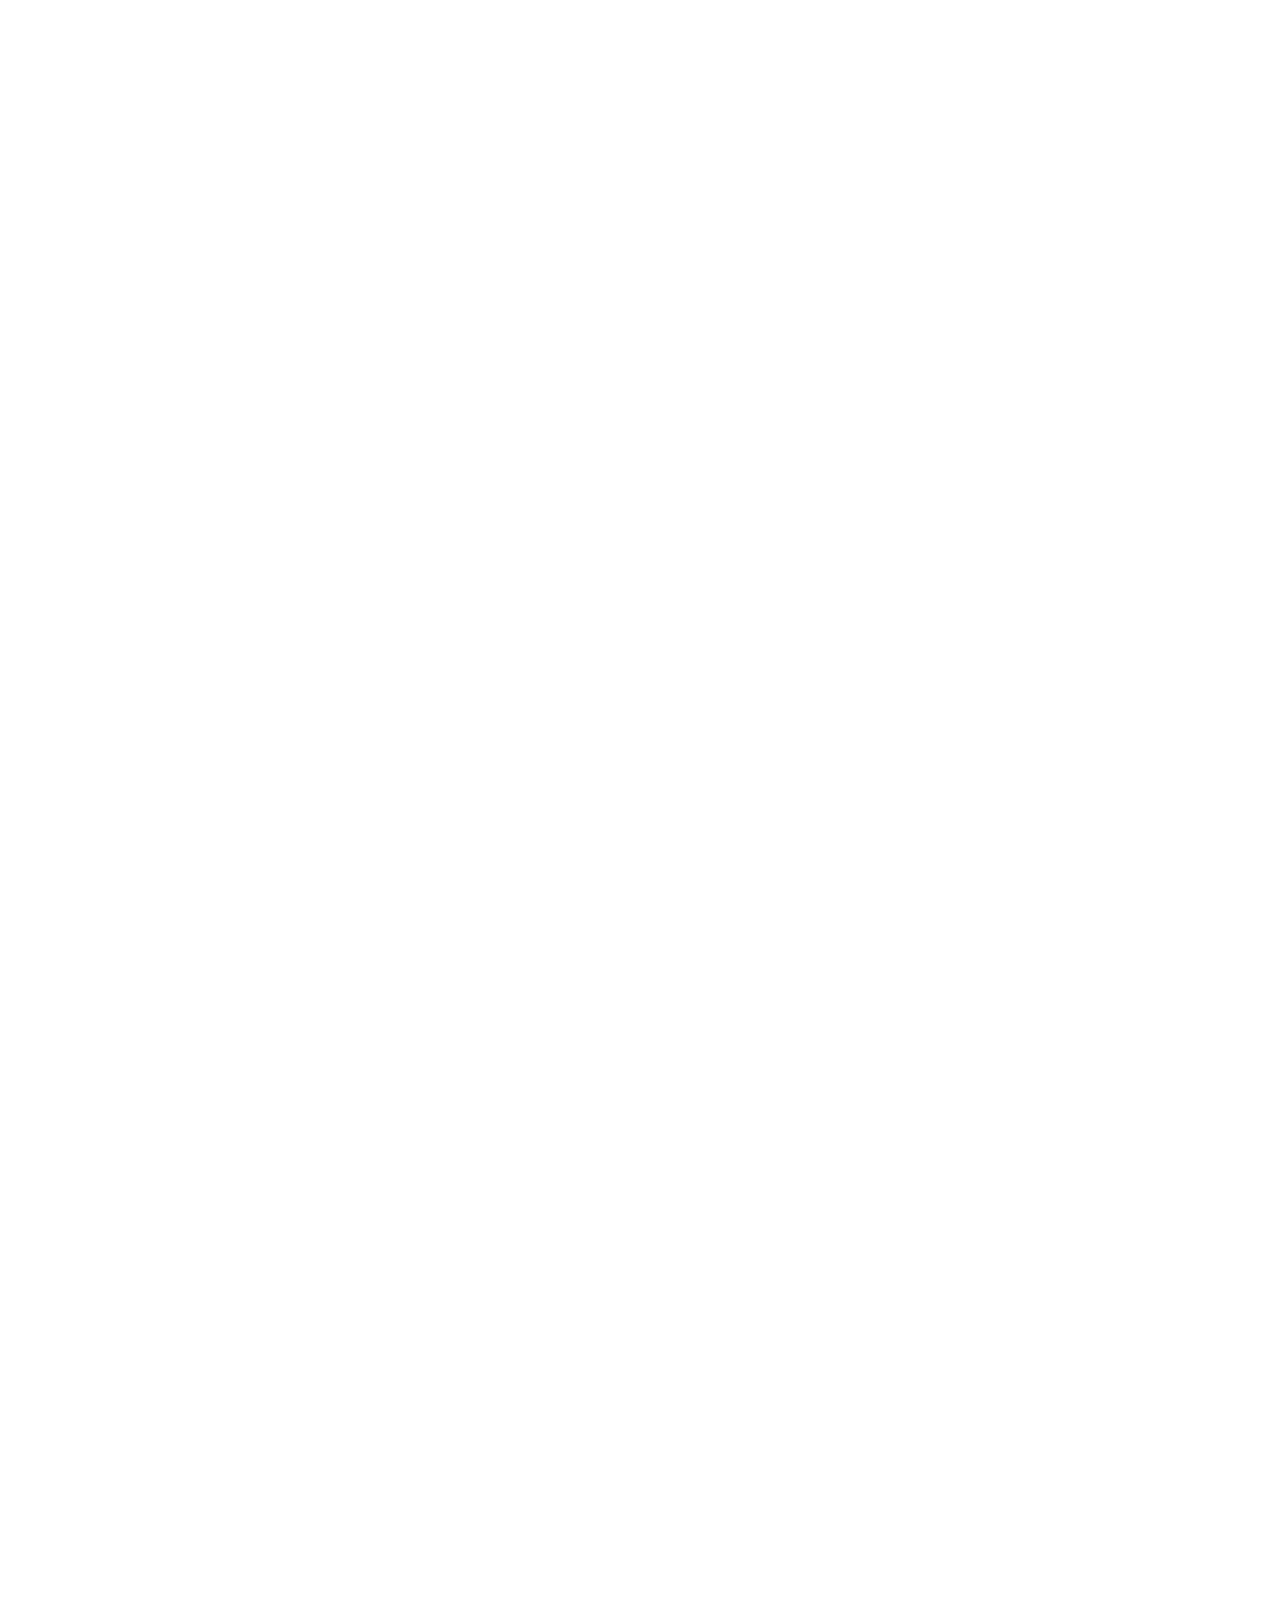
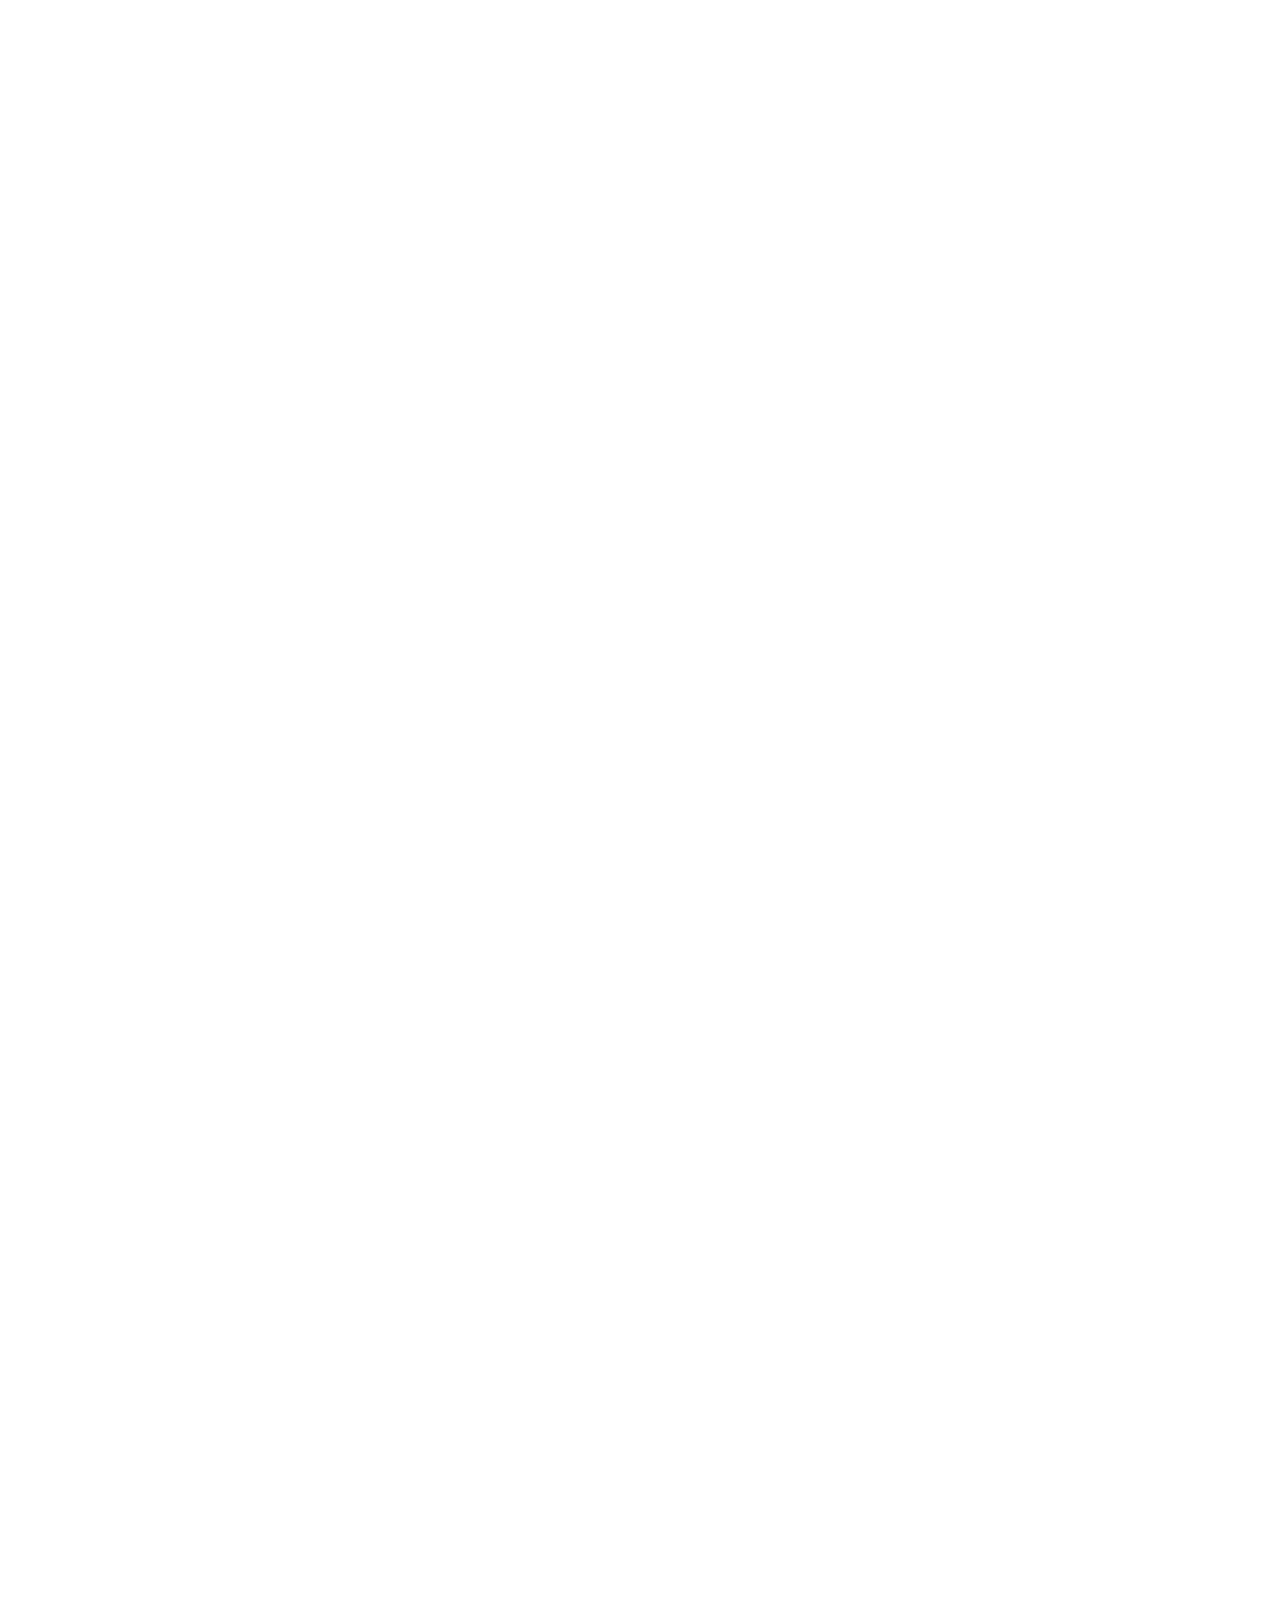
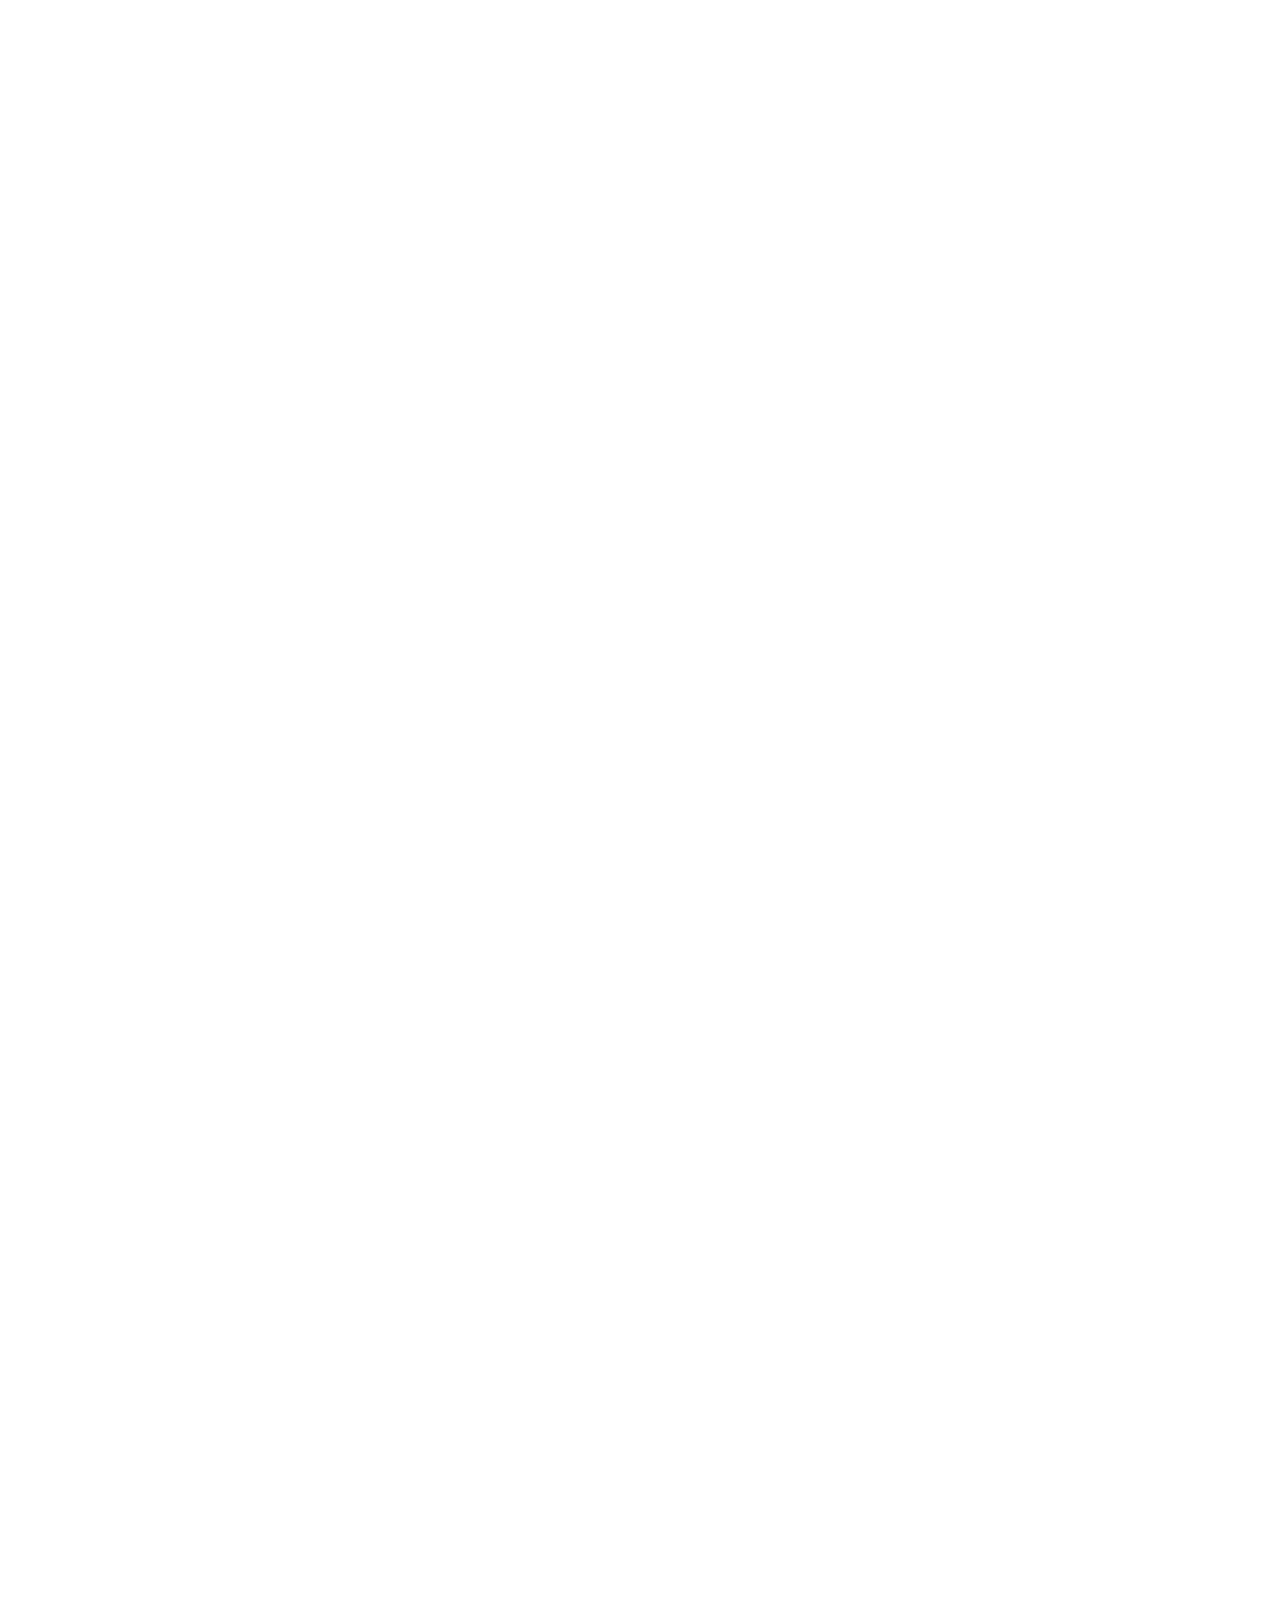
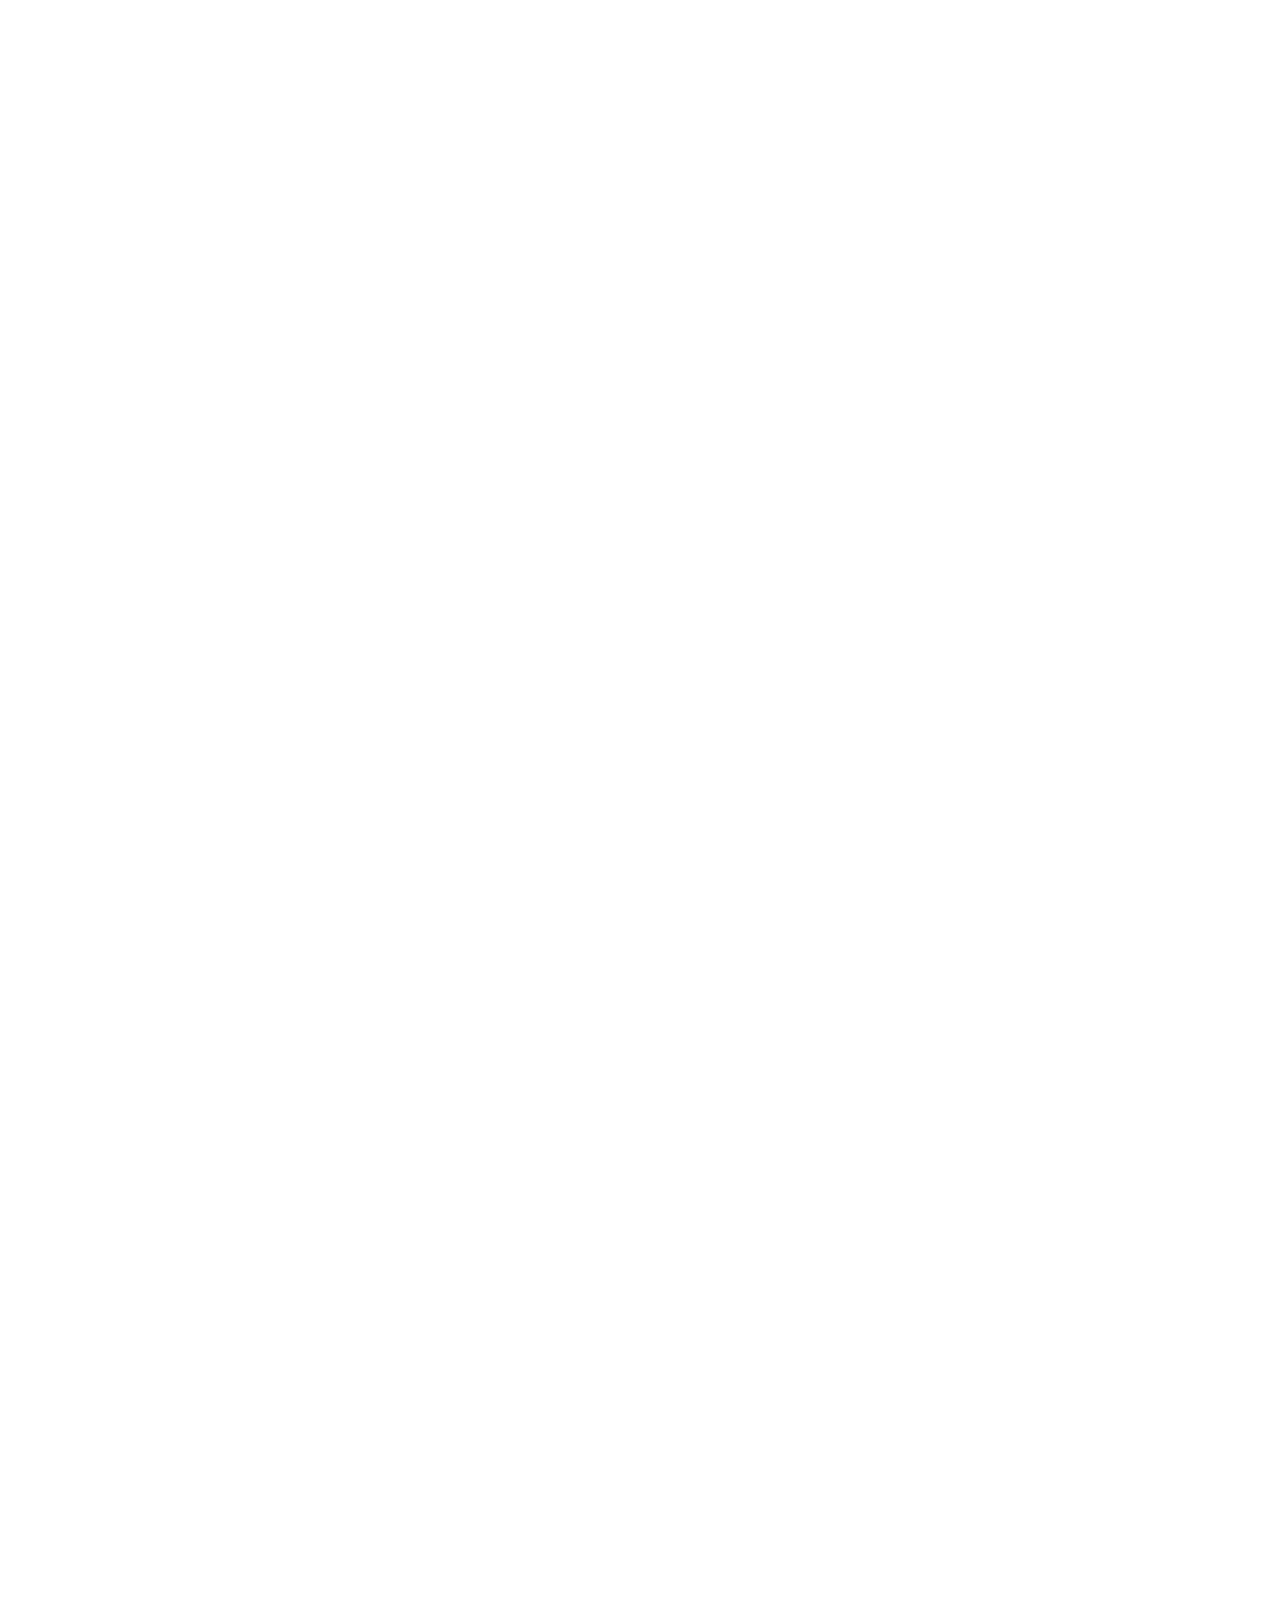
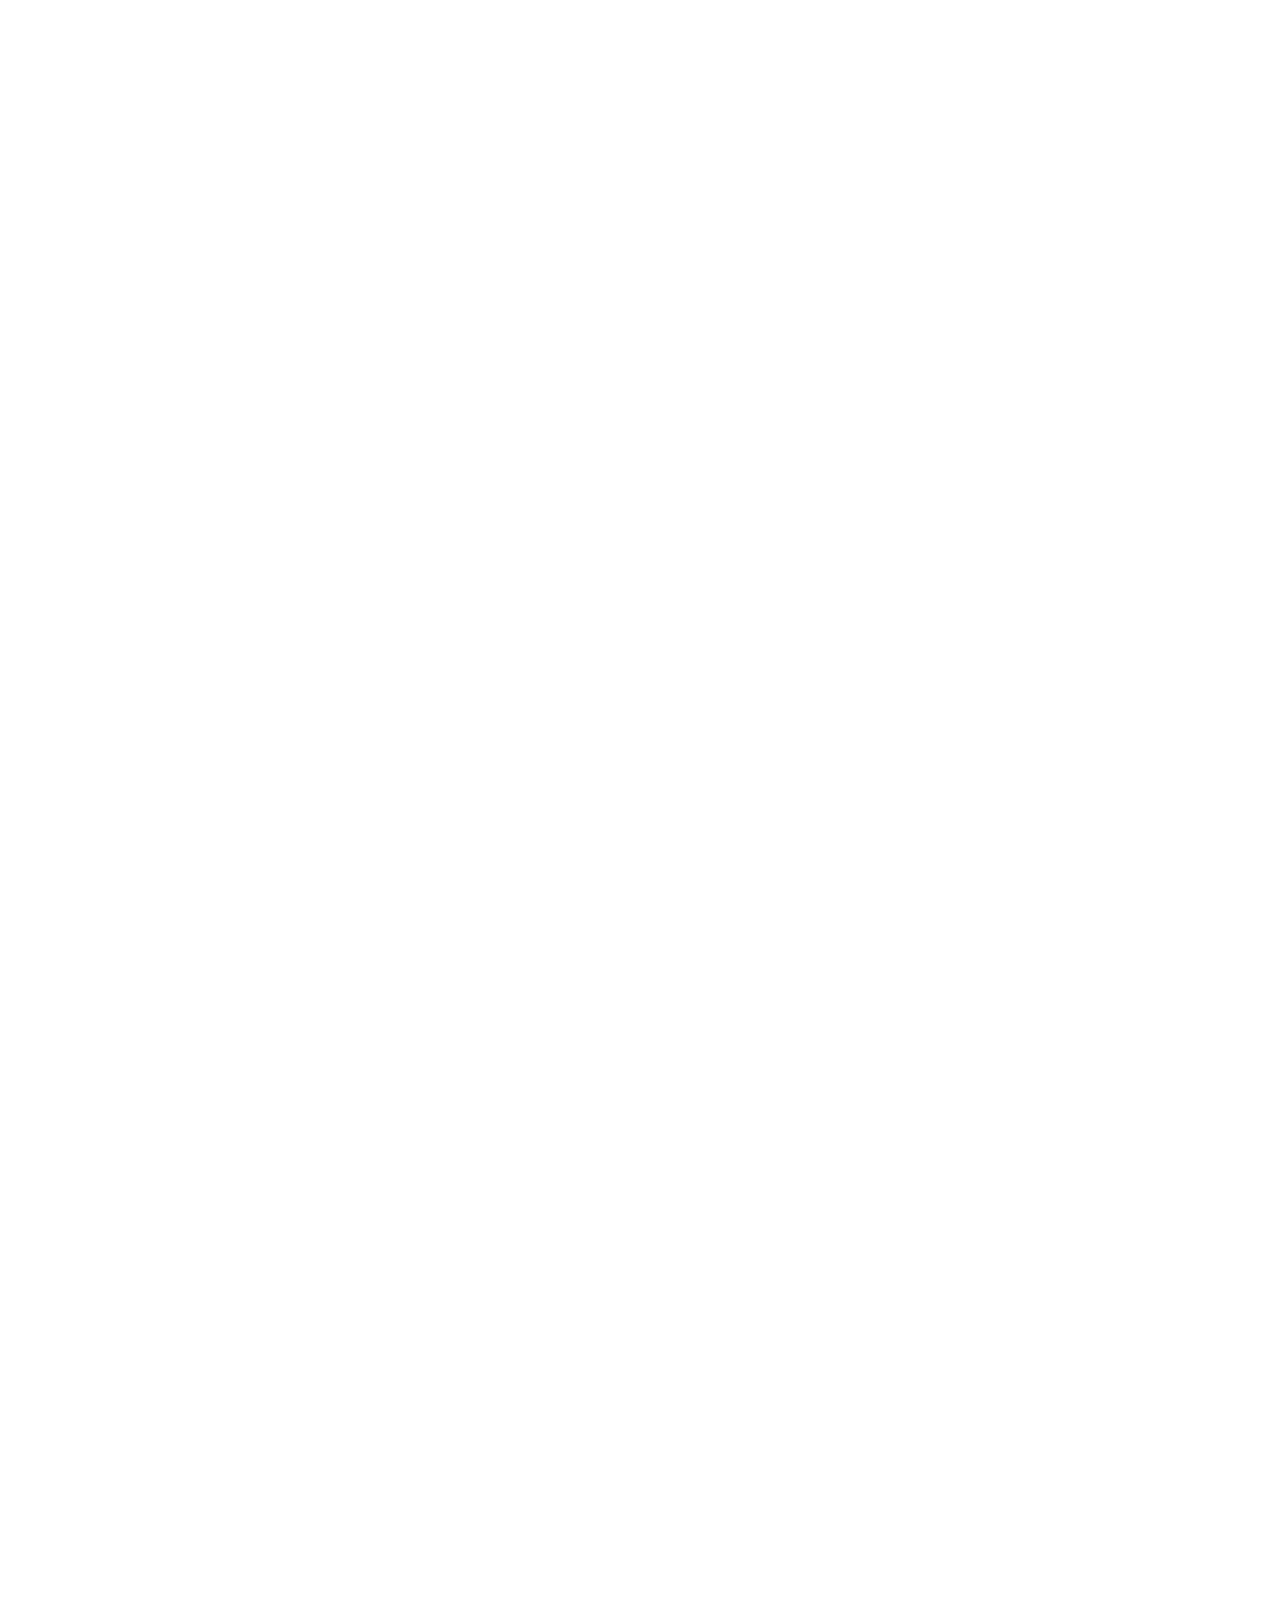
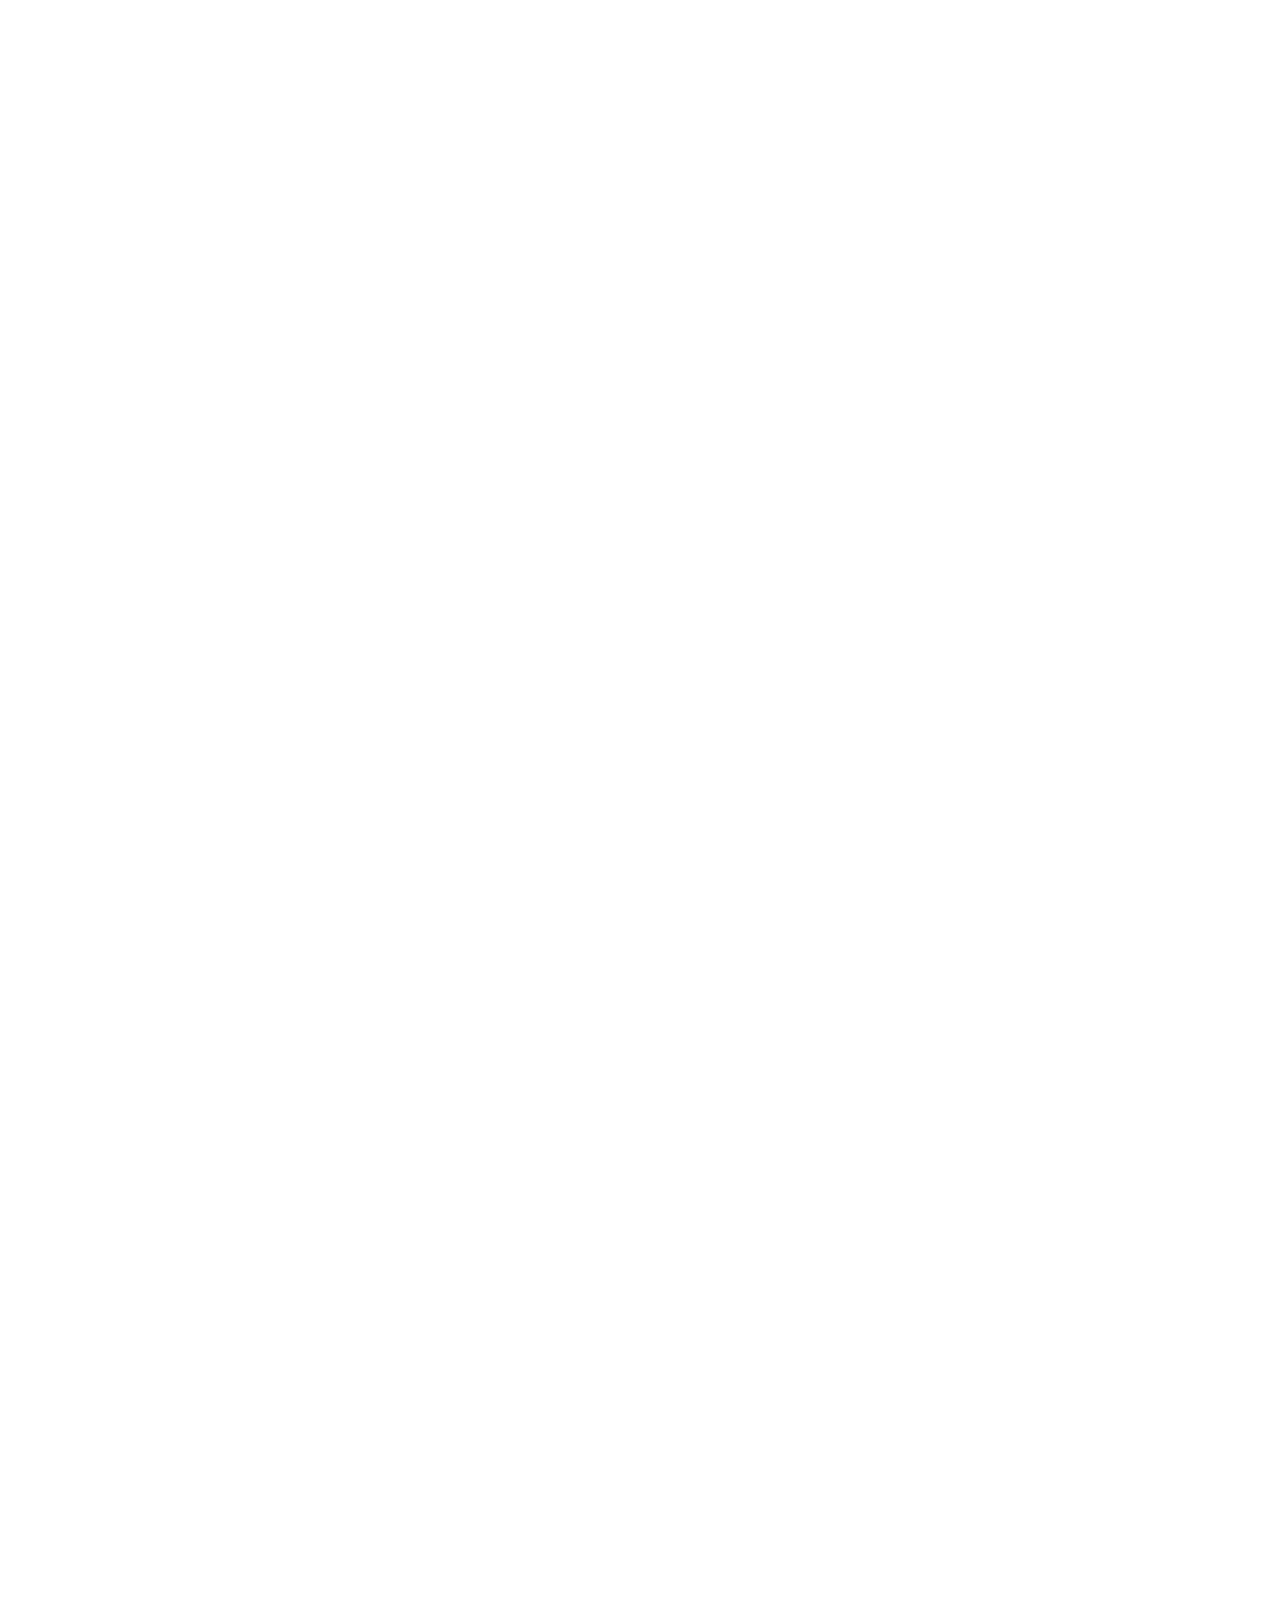
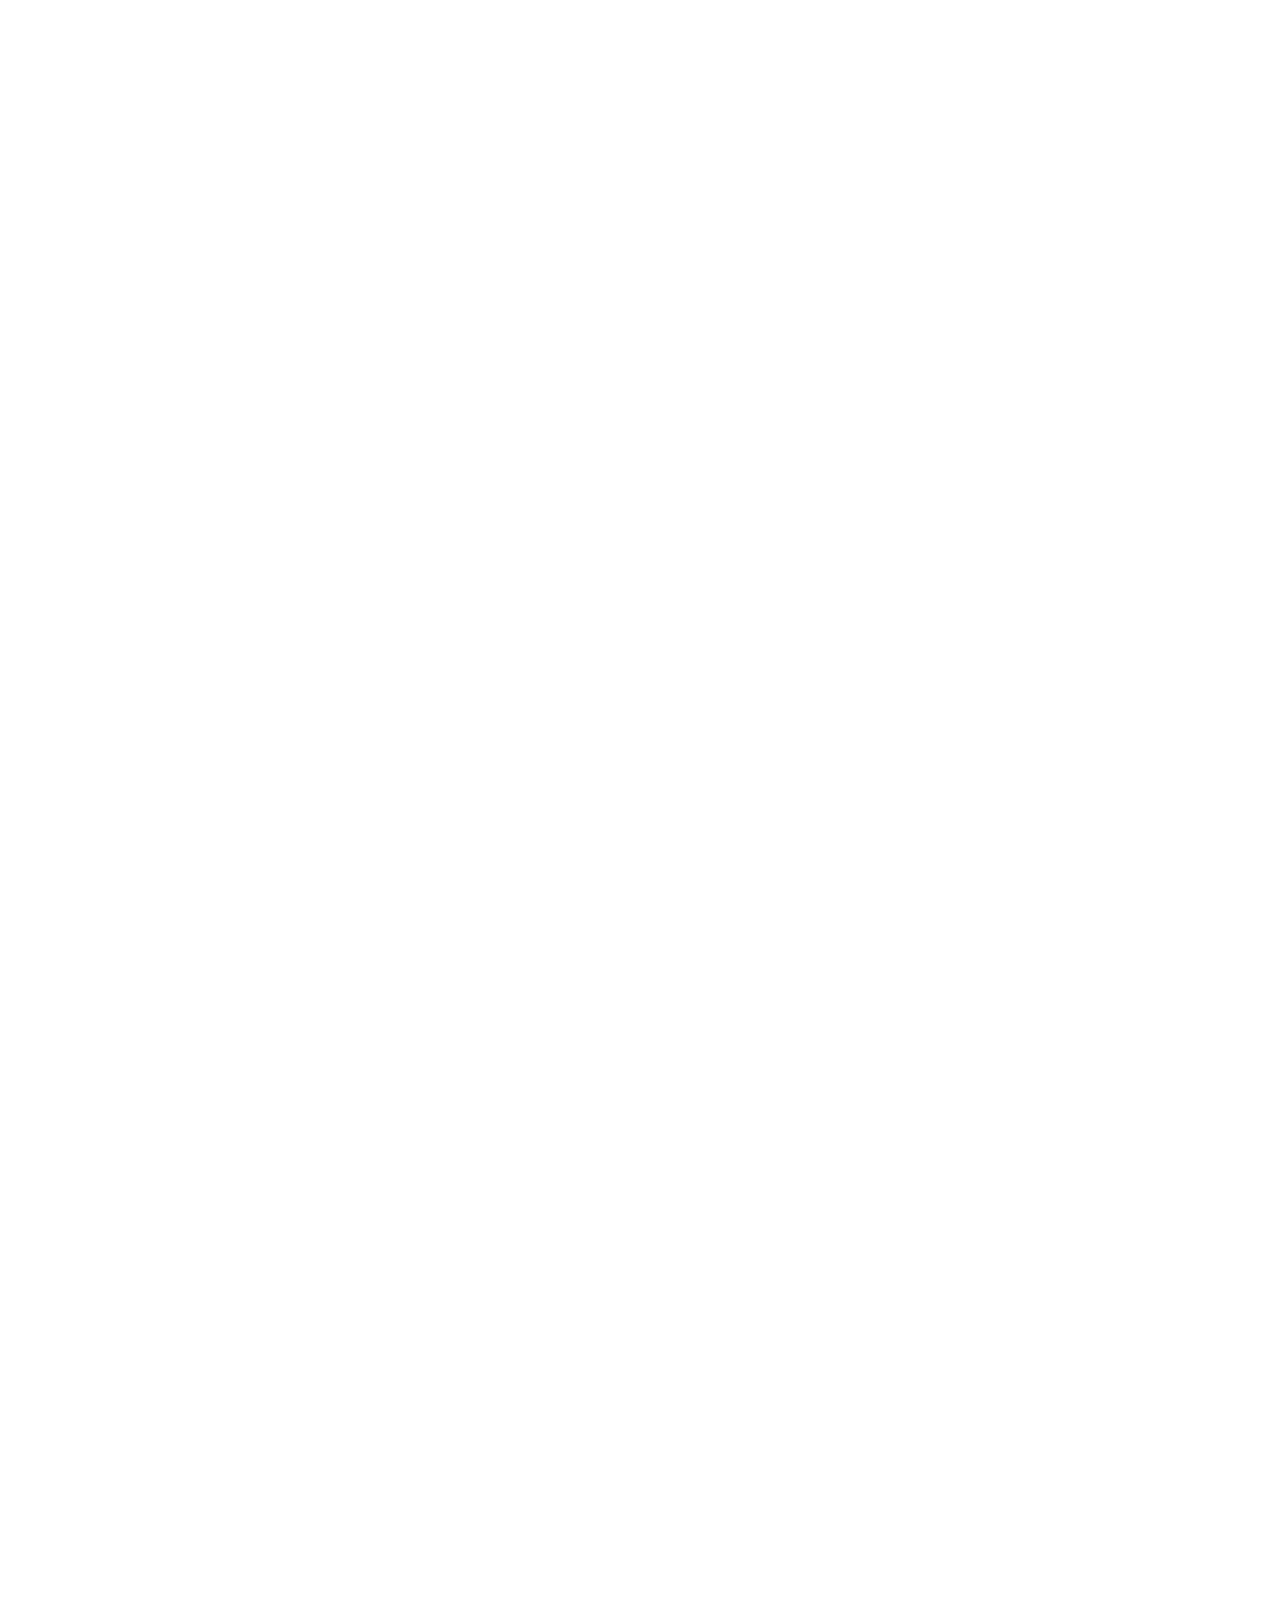
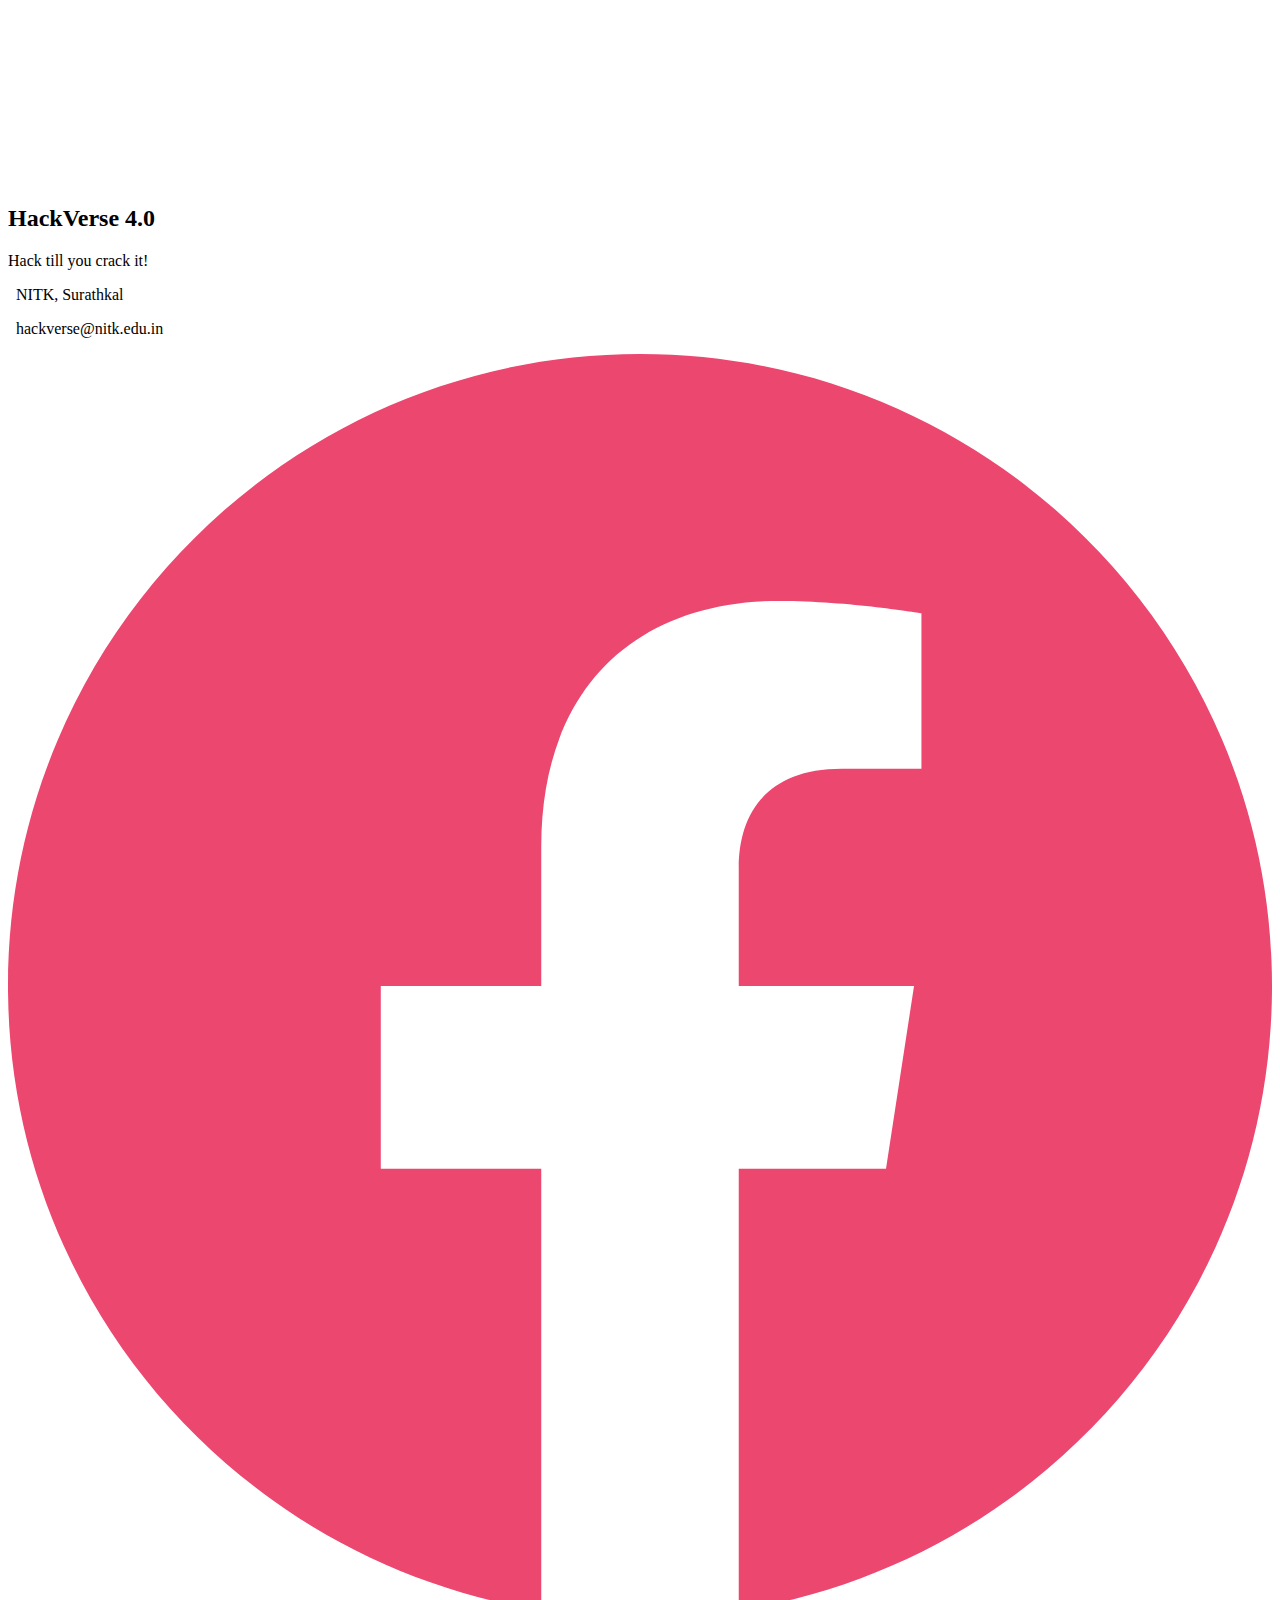
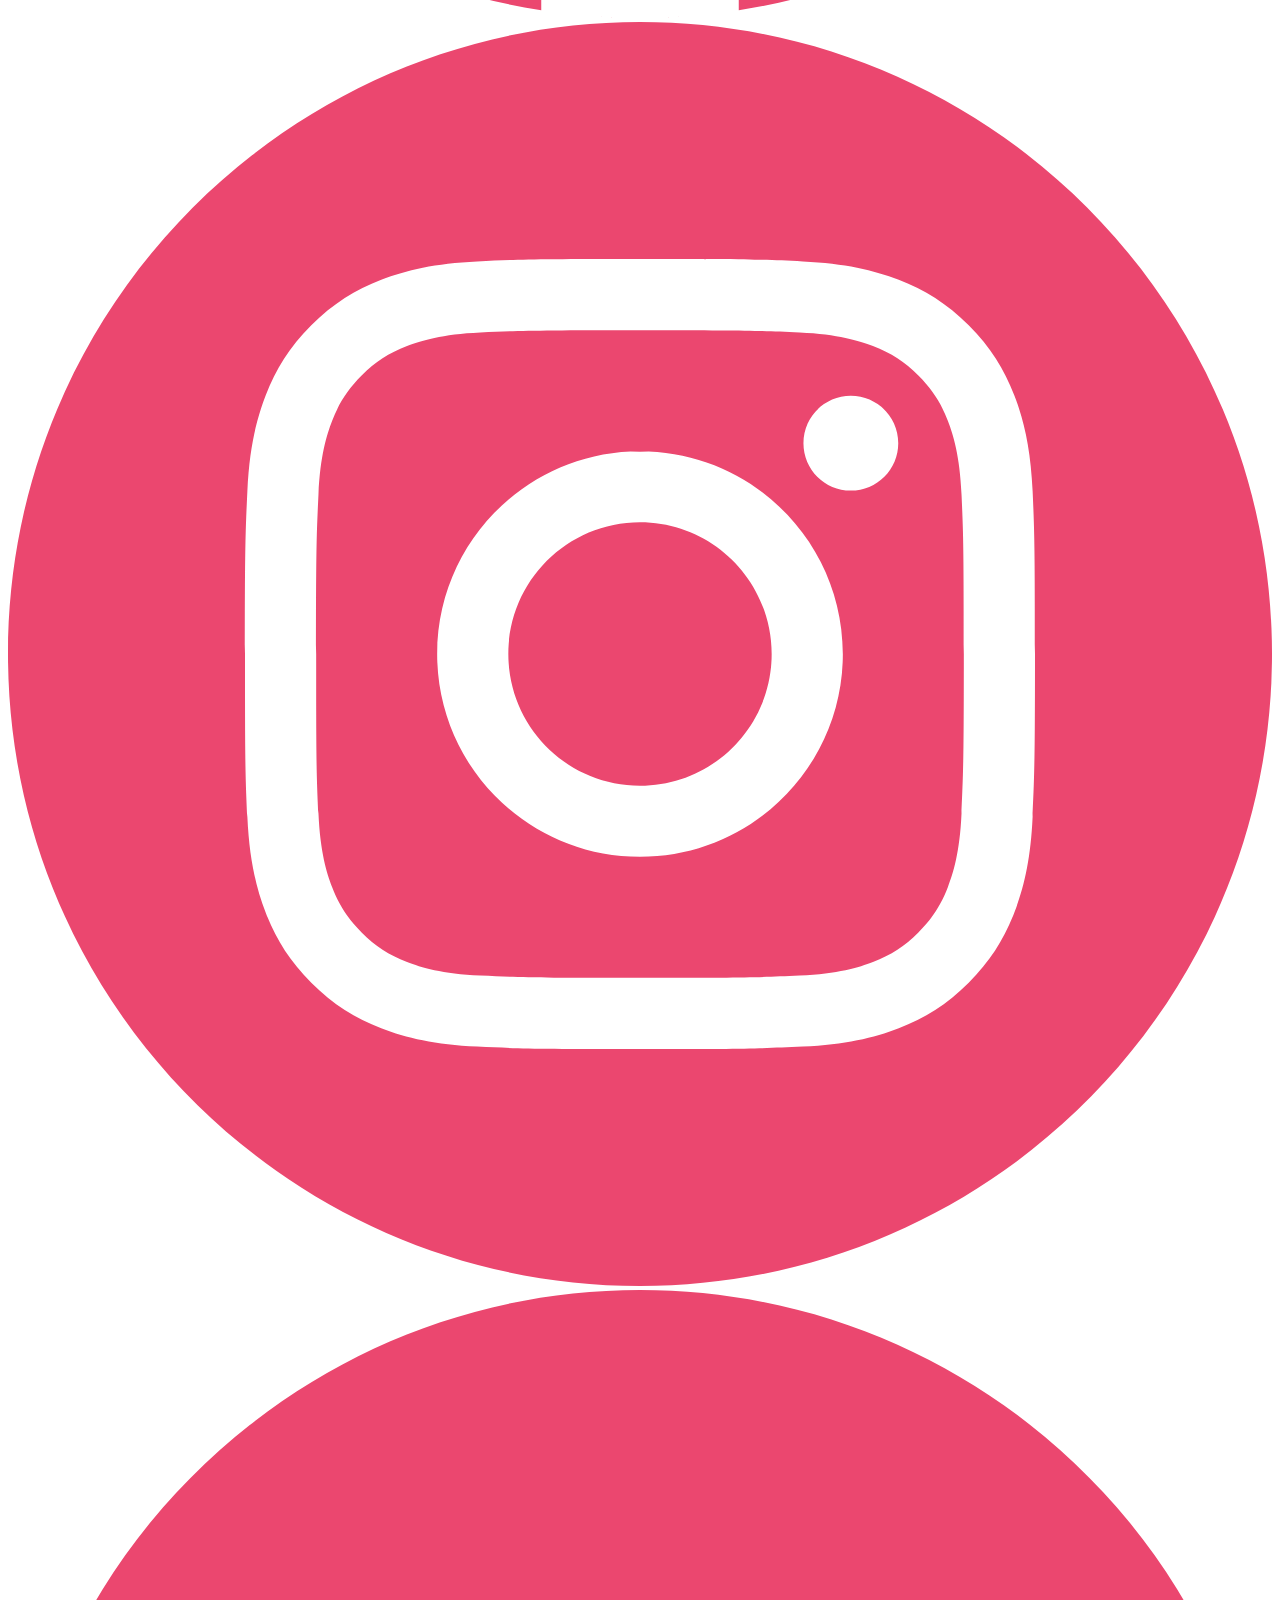
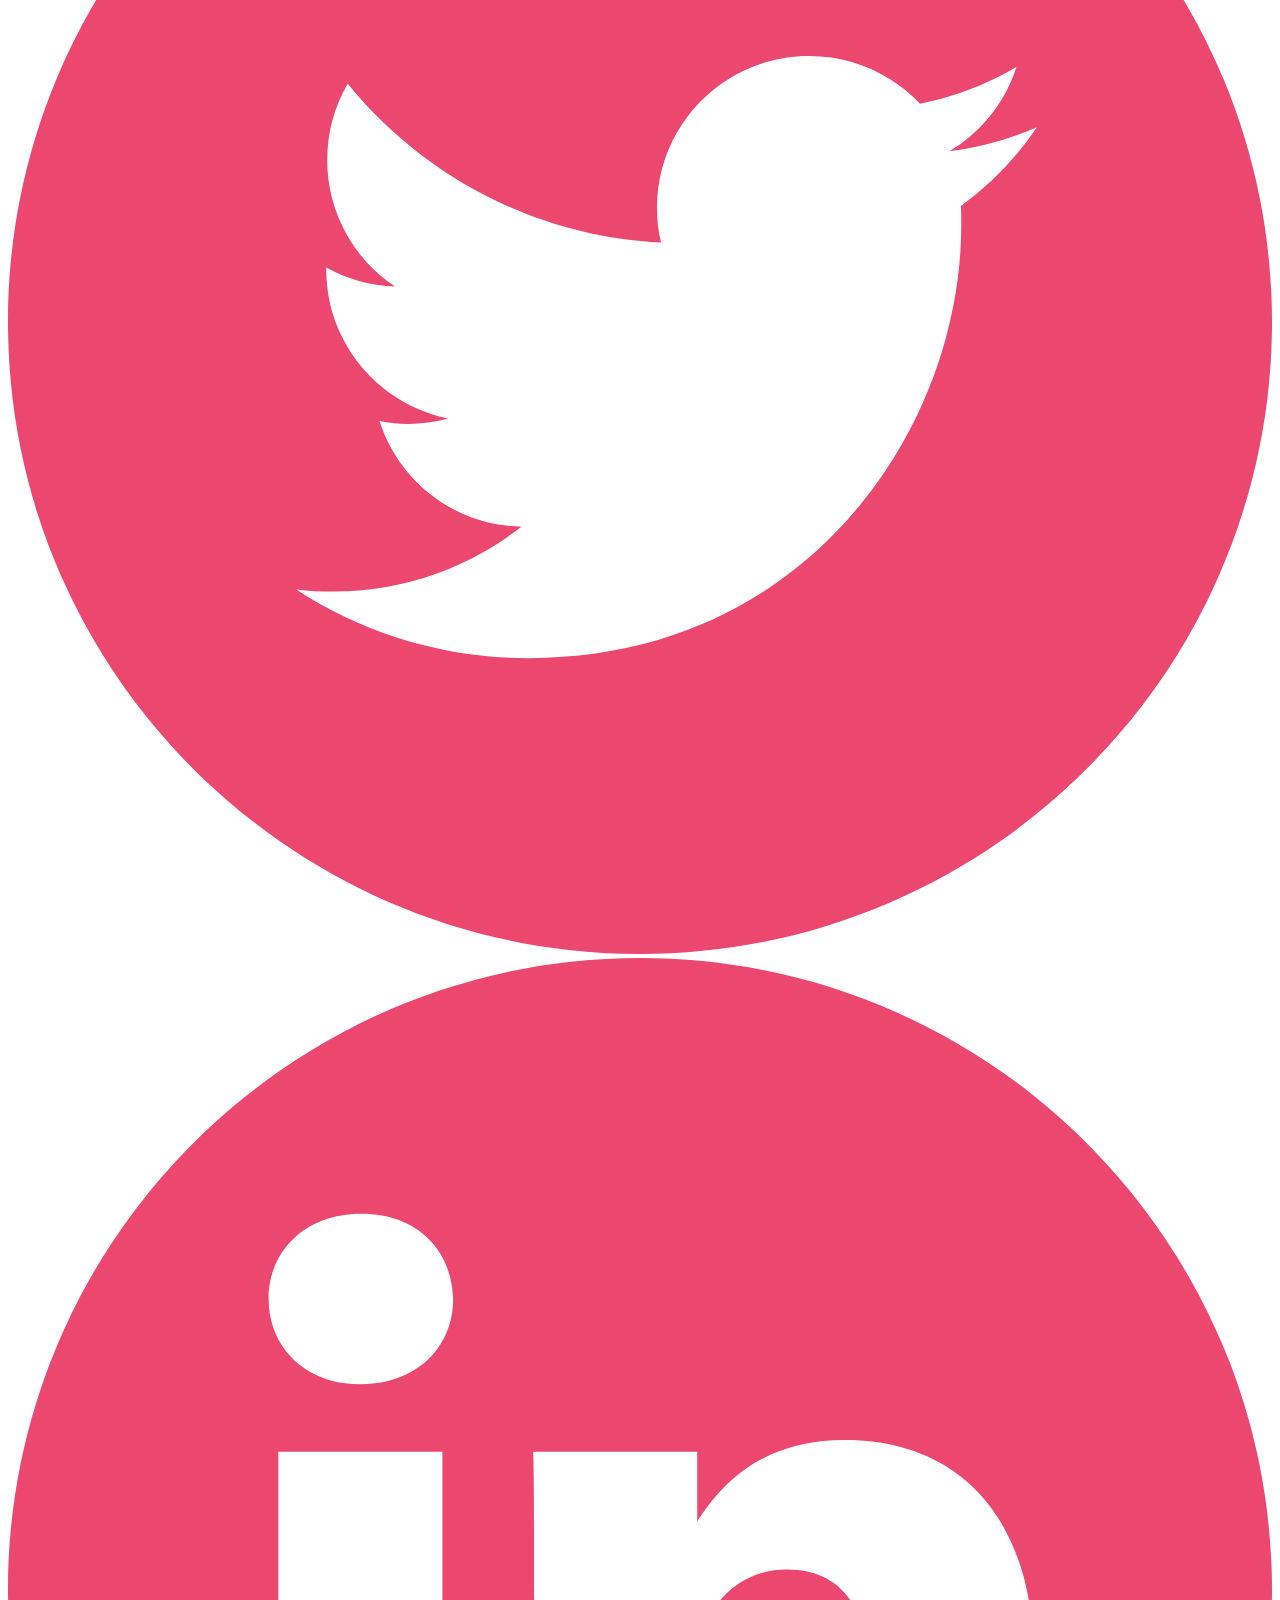
==== team/index.html @ c66687d1 "Updated teams page patrons and adv committee" ====
<!DOCTYPE html>
<html lang="en">
  <head>
    <meta charset="UTF-8" />
    <meta http-equiv="X-UA-Compatible" content="IE=edge" />
    <meta name="viewport" content="width=device-width, initial-scale=1.0" />
    <meta
      name="google-site-verification"
      content="Exxlz7urXb5XhU5rgnhuvVPa6tegzMO-w1L4seva_x8"
    />

    <meta
      name="description"
      content="HackVerse - 4th Edition of the 24 Hour Nation-Wide Hackathon at NITK, Surathkal"
    />
    <meta
      name="keywords"
      content="HackVerse, Hackathon, Nation-Wide, NITK Surathkal, Prizes, 4th Edition"
    />

    <meta
      property="og:title"
      content="HackVerse - 4th Edition of One of India's Biggest Student Run Hackathons"
    />
    <meta
      property="og:description"
      content="HackVerse - 4th Edition of the 24 Hour Nation-Wide Hackathon at NITK, Surathkal"
    />
    <meta
      property="og:image"
      content="https://raw.githubusercontent.com/HackVerse/hackverse2022/main/img/logo.webp"
    />
    <meta property="og:type" content="website" />
    <meta property="og:url" content="hackverse.nitk.ac.in" />
    <link rel="icon" href="../img/logo_light.webp" />

    <!-- Bootstrap 5 -->
    <link
      href="https://cdn.jsdelivr.net/npm/bootstrap@5.1.3/dist/css/bootstrap.min.css"
      rel="stylesheet"
      integrity="sha384-1BmE4kWBq78iYhFldvKuhfTAU6auU8tT94WrHftjDbrCEXSU1oBoqyl2QvZ6jIW3"
      crossorigin="anonymous"
    />

    <link rel="stylesheet" href="../style.css" />
    <!-- Responsive design stylesheet-->
    <link rel="stylesheet" href="../responsive.css" />

    <link rel="stylesheet" href="./team_style.css" />
    <link href="https://unpkg.com/aos@2.3.1/dist/aos.css" rel="stylesheet" />

    <!--font-awesome for social media icons-->
    <link rel="stylesheet" href="https://cdnjs.cloudflare.com/ajax/libs/font-awesome/4.7.0/css/font-awesome.min.css">

    <!-- <link rel="stylesheet" href="./alien.css" /> -->
    <title>Hackverse 4.0 | March 2023</title>
  </head>

<body data-bs-spy="scroll" data-bs-target="#scroll-spy" data-bs-offset="90">
  <!-- background animation -->
  <div class="scene">
    <div class="space">
      <span></span>
      <div class="comet">
        <div class="comet-inner"></div>
      </div>
    </div>
  </div>

  <!-- navbar -->
  <nav id="scroll-spy" class="navbar navbar-dark fixed-top navbar-expand-lg">
    <div class="container" data-aos="fade-up" data-aos-once="true">

      <a href="https://hackverse.nitk.ac.in/">
      <img
        src="../img/logo_light.webp"
        width="80px"
        alt="Hackverse"
        class="navbar-brand navbar-logo-custom"
      />
    </a>
      <button
        class="navbar-toggler"
        type="button"
        data-bs-toggle="collapse"
        data-bs-target="#navbarNav"
        aria-controls="navbarNav"
        aria-expanded="false"
        aria-label="Toggle navigation"
      >
        <span class="navbar-toggler-icon"></span>
      </button>
      <div class="collapse navbar-collapse" id="navbarNav">
        <ul class="nav navbar-nav navbar-nav-scroll">
          <li class="nav-item">
            <a
              class="nav-link active"
              aria-current="page"
              href="#p"
              ><span>Patrons</span></a
            >
          </li>
          <li class="nav-item">
            <a class="nav-link" href="#adv"><span>Advisory Committee</span></a>
          </li>
          <li class="nav-item">
            <a class="nav-link" href="#facad"><span>Faculty Advisors</span></a>
          </li>
          <li class="nav-item">
            <a class="nav-link" href="#students"><span>Student Team</span></a>
          </li>
          <li class="nav-item">
            <a class="nav-link" href="https://hackverse.nitk.ac.in/"><span>HackVerse 4.0</span></a>
          </li>
        </ul>
      </div>
    </div>
  </nav>

<!-- Members Start -->
<section class="our-speaker-area section-padding-100">
    <div id="p" class="container">
        <h1 class="page-title" data-aos="fade-up" style="text-align: center;padding: 8%;">Patrons</h1>
        <div class="row justify-content-center">
        </div>
    </div>

    <div id="adv" class="container">
        <h1 class="page-title" data-aos="fade-up" style="text-align: center;padding: 8%;">Advisory Committee</h1>
        <div class="row justify-content-center">
        </div>
    </div>

    <div id="facad" class="container">
        <h1 class="page-title" data-aos="fade-up" style="text-align: center;padding: 8%;">Faculty Advisors</h1>
        <div class="row justify-content-center">
        </div>
    </div>

    <div id="students" class="container">
            <h1 class="page-title" data-aos="fade-up" style="text-align: center;padding: 8%;">Student Team</h1>
            <div class="row justify-content-center">
            </div>
        </div>
</section>

<!-- Members End -->

<!-- Trial : Displaying a random image from gdrive -->
<!-- <img src="https://drive.google.com/uc?export=view&id=1vCy04ZIbaeb0HXInhM6PLsH005TbQupt"/> -->
<!-- <img src="../img/team_page/students/1DC6227B-8DCE-4C51-8755-A6A4A57EFB84 - Kancharla Jahnavi.jpeg"/> -->

<!-- Script to add content to each section-->
<script src="team_script.js"></script>

<!-- Footer -->
<div class="fluid-container footer">
  <div class="container">
    <div class="row">
      <div class="col-12 col-lg-4 footer-container">
        <h2 class="bold-t1 font-size">HackVerse 4.0</h2>
        <p class="font-size">Hack till you crack it!</p>
        <p class="lead mt-5">
          <i class="bi bi-geo-alt-fill"></i> &nbsp; NITK, Surathkal
        </p>
        <p class="lead">
          <i class="bi bi-envelope-check-fill"></i> &nbsp;
          hackverse@nitk.edu.in
        </p>
      </div>
      <!--           <div class="col-12 col-lg-4 community-name">
        <h5 class="mb-3 text-align">Community Partners</h5>
        <p class="lead no-margin">
          <i class="bi bi-dot"></i>
          <a
            href="https://hackon.tech"
            target="_blank"
            rel="noopener noreferrer"
          >
            hackon.tech</a
          >
        </p>
        <p class="lead no-margin">
          <i class="bi bi-dot"></i>
          <a
            href="http://nitk.acm.org"
            target="_blank"
            rel="noopener noreferrer"
          >
            ACM NITK</a
          >
        </p>
        <p class="lead no-margin">
          <i class="bi bi-dot"></i>
          <a
            href="http://ie.nitk.ac.in"
            target="_blank"
            rel="noopener noreferrer"
          >
            IE NITK</a
          >
        </p>
        <p class="lead no-margin">
          <i class="bi bi-dot"></i>
          <a
            href="http://ieee.nitk.ac.in"
            target="_blank"
            rel="noopener noreferrer"
          >
            IEEE NITK</a
          >
        </p>
        <p class="lead no-margin">
          <i class="bi bi-dot"></i>
          <a
            href="http://ietnitk.netlify.app"
            target="_blank"
            rel="noopener noreferrer"
            >IET NITK</a
          >
        </p>
        <p class="lead no-margin">
          <i class="bi bi-dot"></i>
          <a
            href="http://iste.nitk.ac.in"
            target="_blank"
            rel="noopener noreferrer"
          >
            ISTE NITK</a
          >
        </p>
        <p class="lead no-margin">
          <i class="bi bi-dot"></i>
          <a
            href="http://webclub.nitk.ac.in"
            target="_blank"
            rel="noopener noreferrer"
            >WEC NITK</a
          >
        </p>
      </div> -->
      <div
        class="col-12 col-lg-4 d-flex align-items-center justify-content-evenly social-media-icon"
      >
        <a
          class="social-icons"
          href="http://www.facebook.com/hackverse/"
          target="_blank"
          rel="noopener noreferrer"
          ><img src="../img/facebook.svg" alt="facebook"
        /></a>
        <a
          class="social-icons"
          href="http://instagram.com/hackversenitk/"
          target="_blank"
          rel="noopener noreferrer"
        >
          <img src="../img/instagram.svg" alt="instagram" />
        </a>
        <a
          class="social-icons"
          href="http://twitter.com/hackversenitk"
          target="_blank"
          rel="noopener noreferrer"
        >
          <img src="../img/twitter.svg" alt="twitter"
        /></a>
        <a
          class="social-icons"
          href="http://linkedin.com/company/hackverse"
          target="_blank"
          rel="noopener noreferrer"
        >
          <img src="../img/linkedin.svg" alt="linkedin"
        /></a>
        <a
          class="social-icons"
          href="http://t.me/hackverse"
          target="_blank"
          rel="noopener noreferrer"
        >
          <img src="../img/telegram.svg" alt="telegram"
        /></a>
        <a
          class="social-icons"
          href="https://www.youtube.com/channel/UC_hR3RkqNKQMDG1R2hpbSoA"
          target="_blank"
          rel="noopener noreferrer"
          ><img src="../img/youtube.svg" alt="youtube"
        /></a>
      </div>
    </div>
    <div class="row campus mt-5">
      <div class="col-12">
        <h5 class="mb-3">Campus</h5>
      </div>
      <div class="col-md-2 col-6 py-3">
        <img src="../img/nitk/01.webp" alt="NITK Campus" />
      </div>
      <div class="col-md-2 col-6 py-3">
        <img src="../img/nitk/02.webp" alt="NITK Campus" />
      </div>
      <div class="col-md-2 col-6 py-3">
        <img src="../img/nitk/03.webp" alt="NITK Campus" />
      </div>
      <div class="col-md-2 col-6 py-3">
        <img src="../img/nitk/04.webp" alt="NITK Campus" />
      </div>
      <div class="col-md-2 col-6 py-3">
        <img src="../img/nitk/05.webp" alt="NITK Campus" />
      </div>
      <div class="col-md-2 col-6 py-3">
        <img src="../img/nitk/06.webp" alt="NITK Campus" />
      </div>
    </div>
    <div
      class="fluid-container d-flex copyright mt-5 justify-content-between copy-right-tags"
    >
      <p>
        <a
          class="me-4"
          href="https://devfolio.co/code-of-conduct"
          target="_blank"
          rel="noopener noreferrer"
          >Code of Conduct</a
        >
        <a
          href="../docs/HackVerse Terms & Conditions.pdf"
          target="_blank"
          rel="noopener noreferrer"
        >
          Terms & Conditions</a
        >
      </p>
      <p>
        Copyright &copy; 2023 All rights reserved | Made with
        <i class="bi bi-heart-fill"></i> by Hackverse Team
      </p>
    </div>
  </div>
</div>

<script src="https://unpkg.com/aos@2.3.1/dist/aos.js"></script>

<script
  src="https://cdn.jsdelivr.net/npm/bootstrap@5.1.3/dist/js/bootstrap.bundle.min.js"
  integrity="sha384-ka7Sk0Gln4gmtz2MlQnikT1wXgYsOg+OMhuP+IlRH9sENBO0LRn5q+8nbTov4+1p"
  crossorigin="anonymous"
></script>
<script defer async src="https://apply.devfolio.co/v2/sdk.js"></script>
<script
  src="https://code.jquery.com/jquery-3.6.0.min.js"
  integrity="sha256-/xUj+3OJU5yExlq6GSYGSHk7tPXikynS7ogEvDej/m4="
  crossorigin="anonymous"
></script>
<!-- Google Analytics -->
<script
  async
  src="https://www.googletagmanager.com/gtag/js?id=UA-149404272-1"
></script>
<script>
  window.dataLayer = window.dataLayer || [];
  function gtag() {
    dataLayer.push(arguments);
  }
  gtag("js", new Date());

  gtag("config", "UA-149404272-1");
</script>

<script src="../main.js"></script>
</body>
</html>
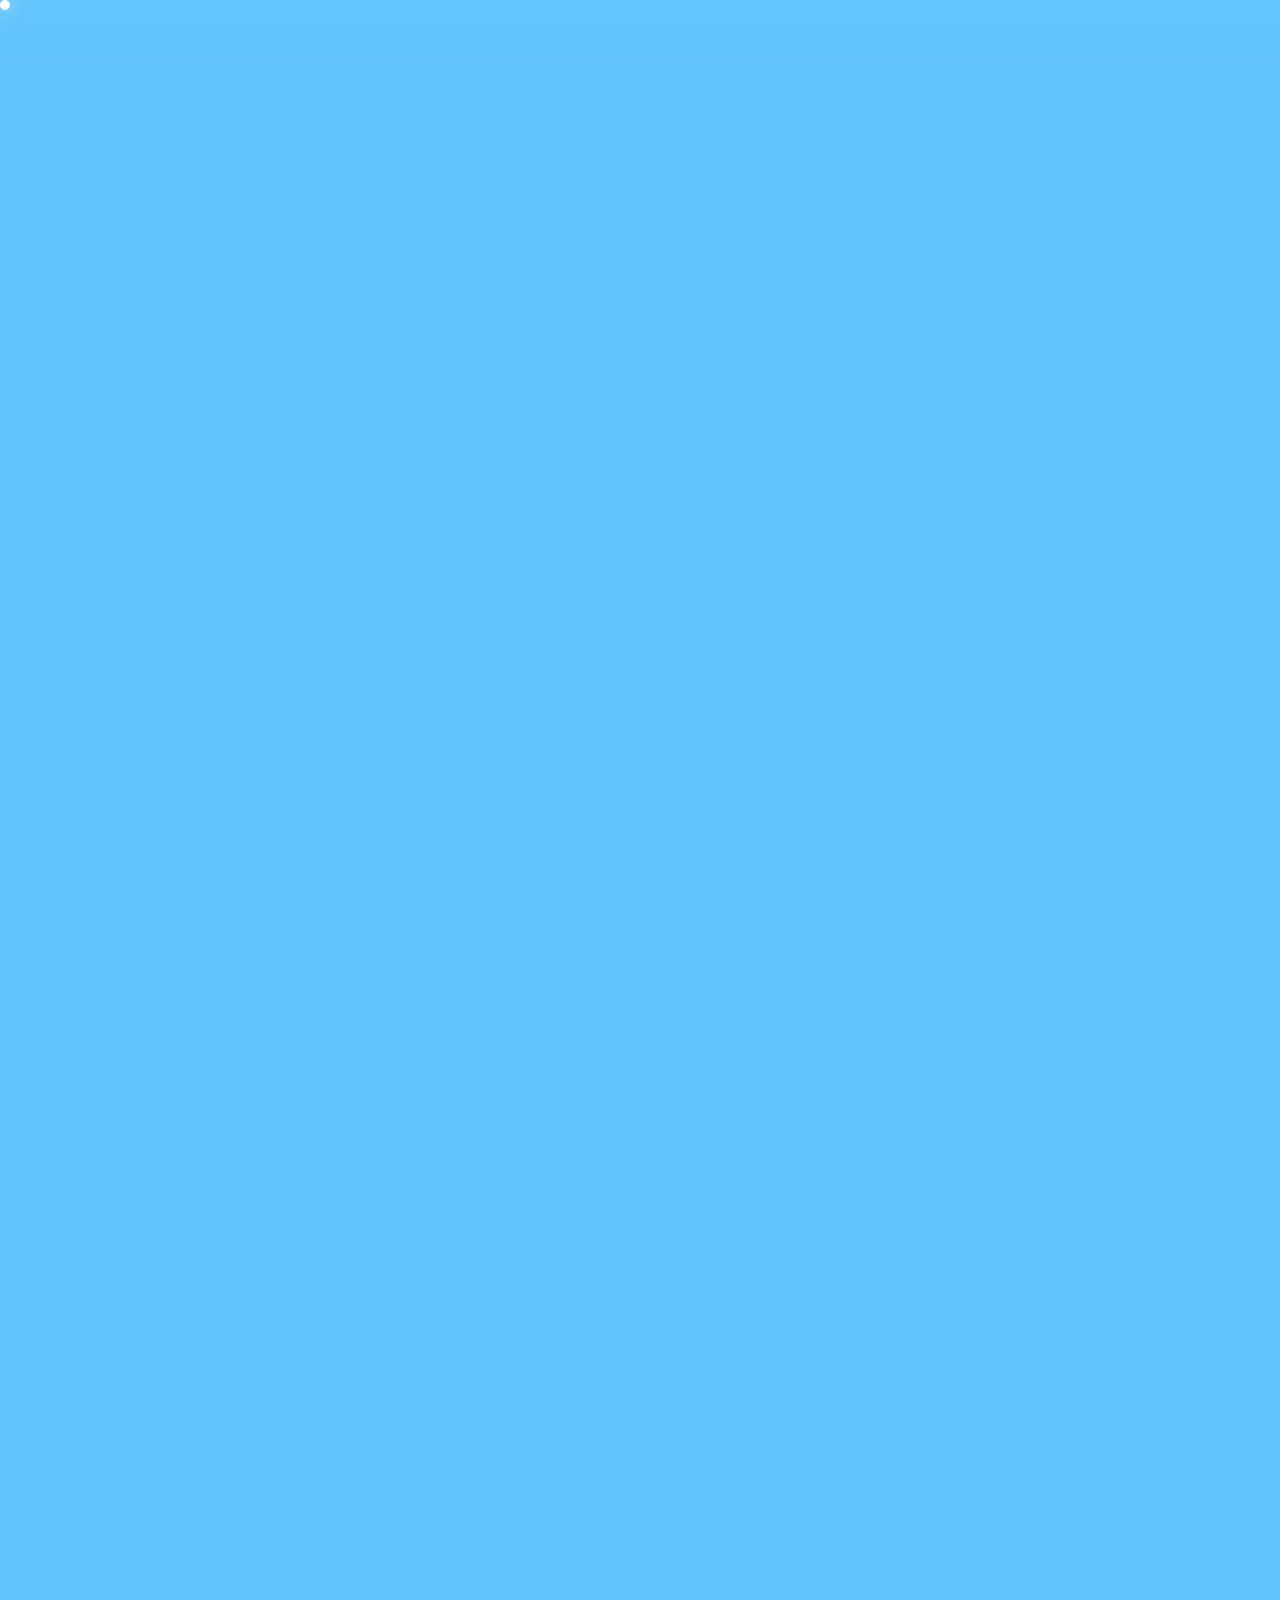
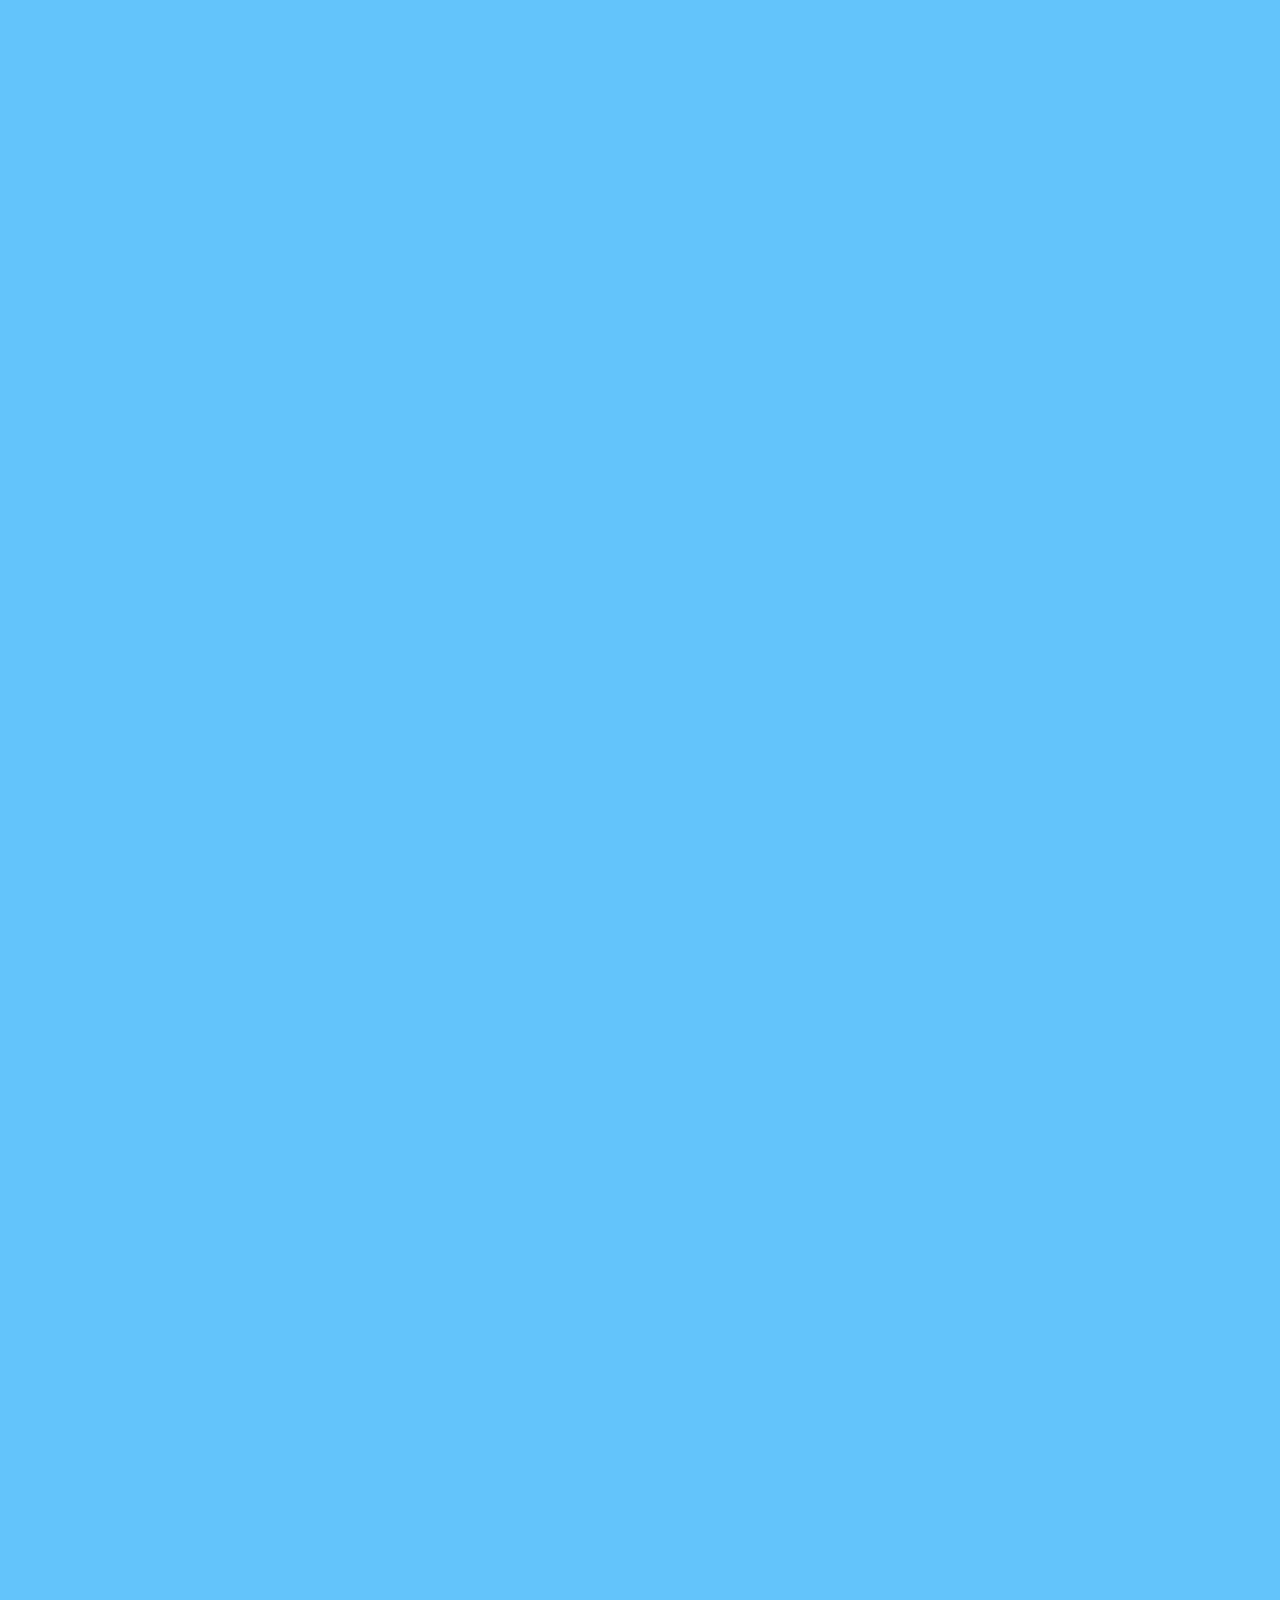
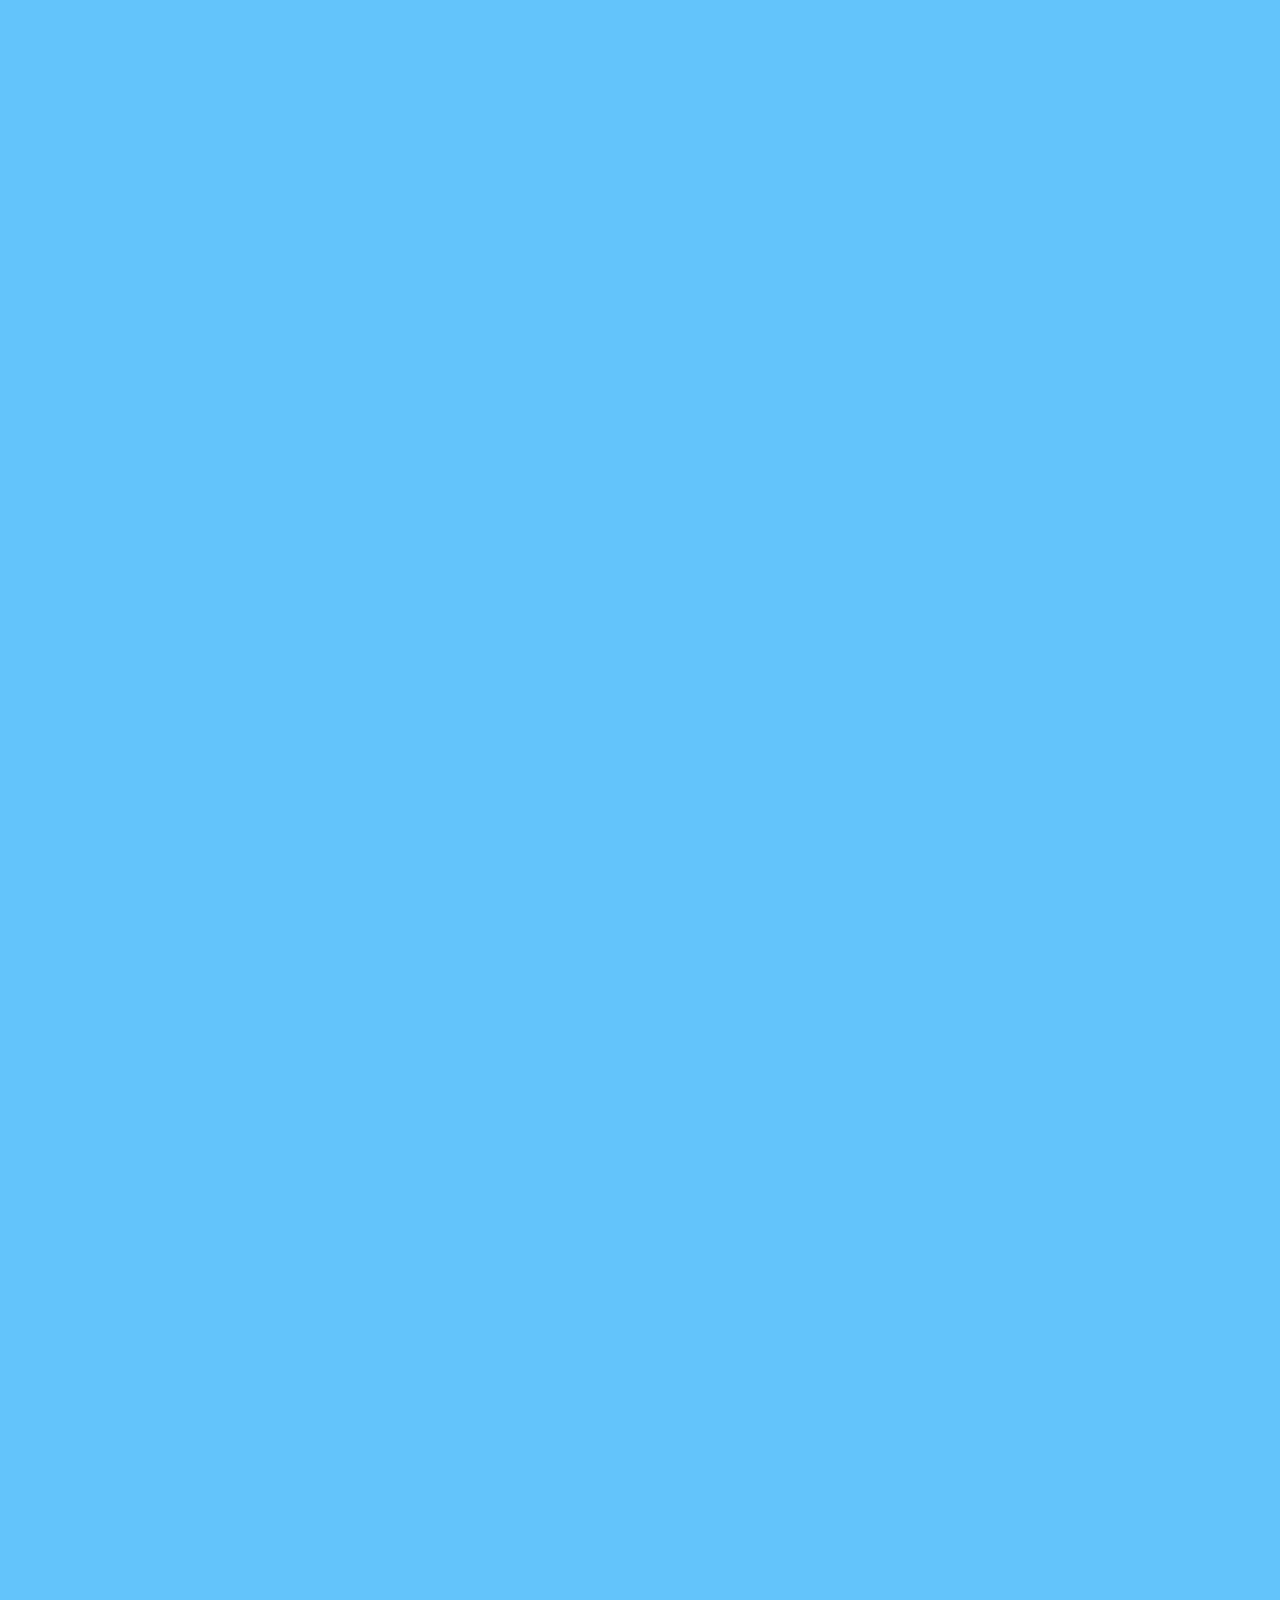
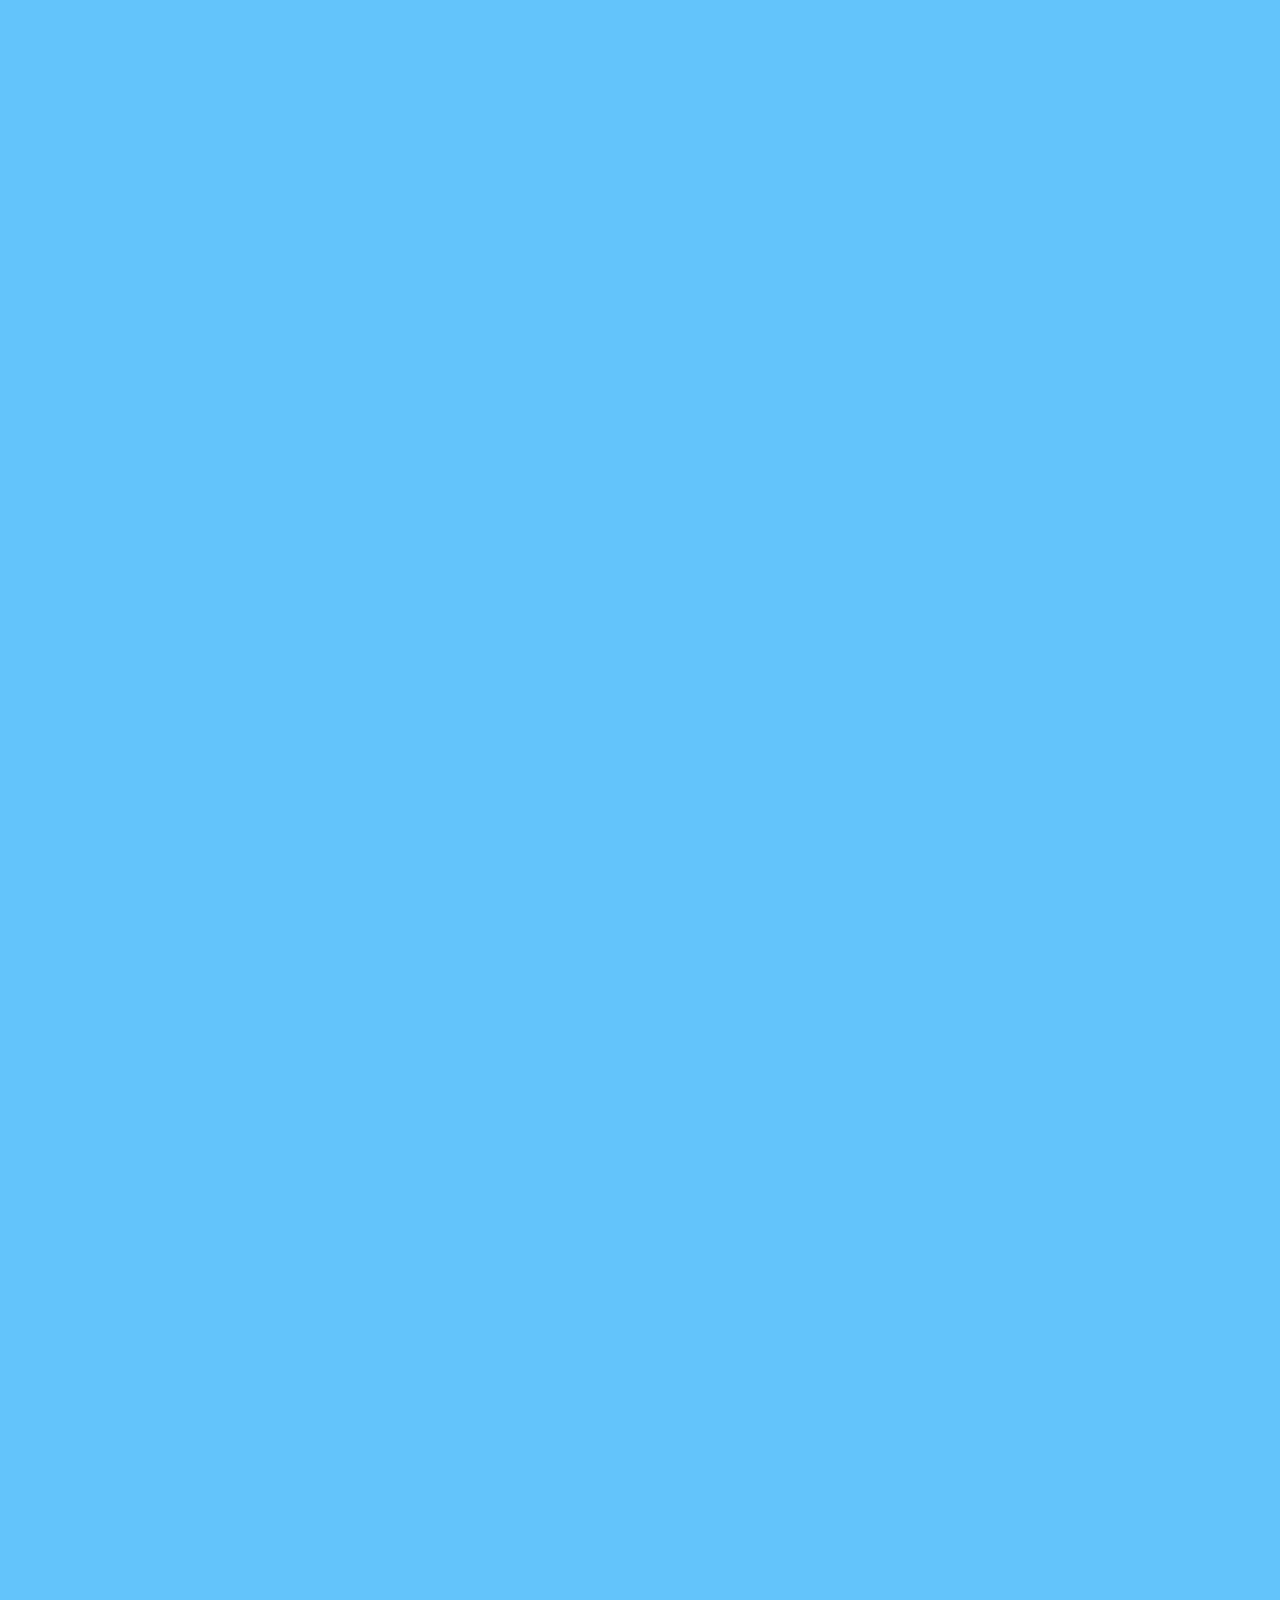
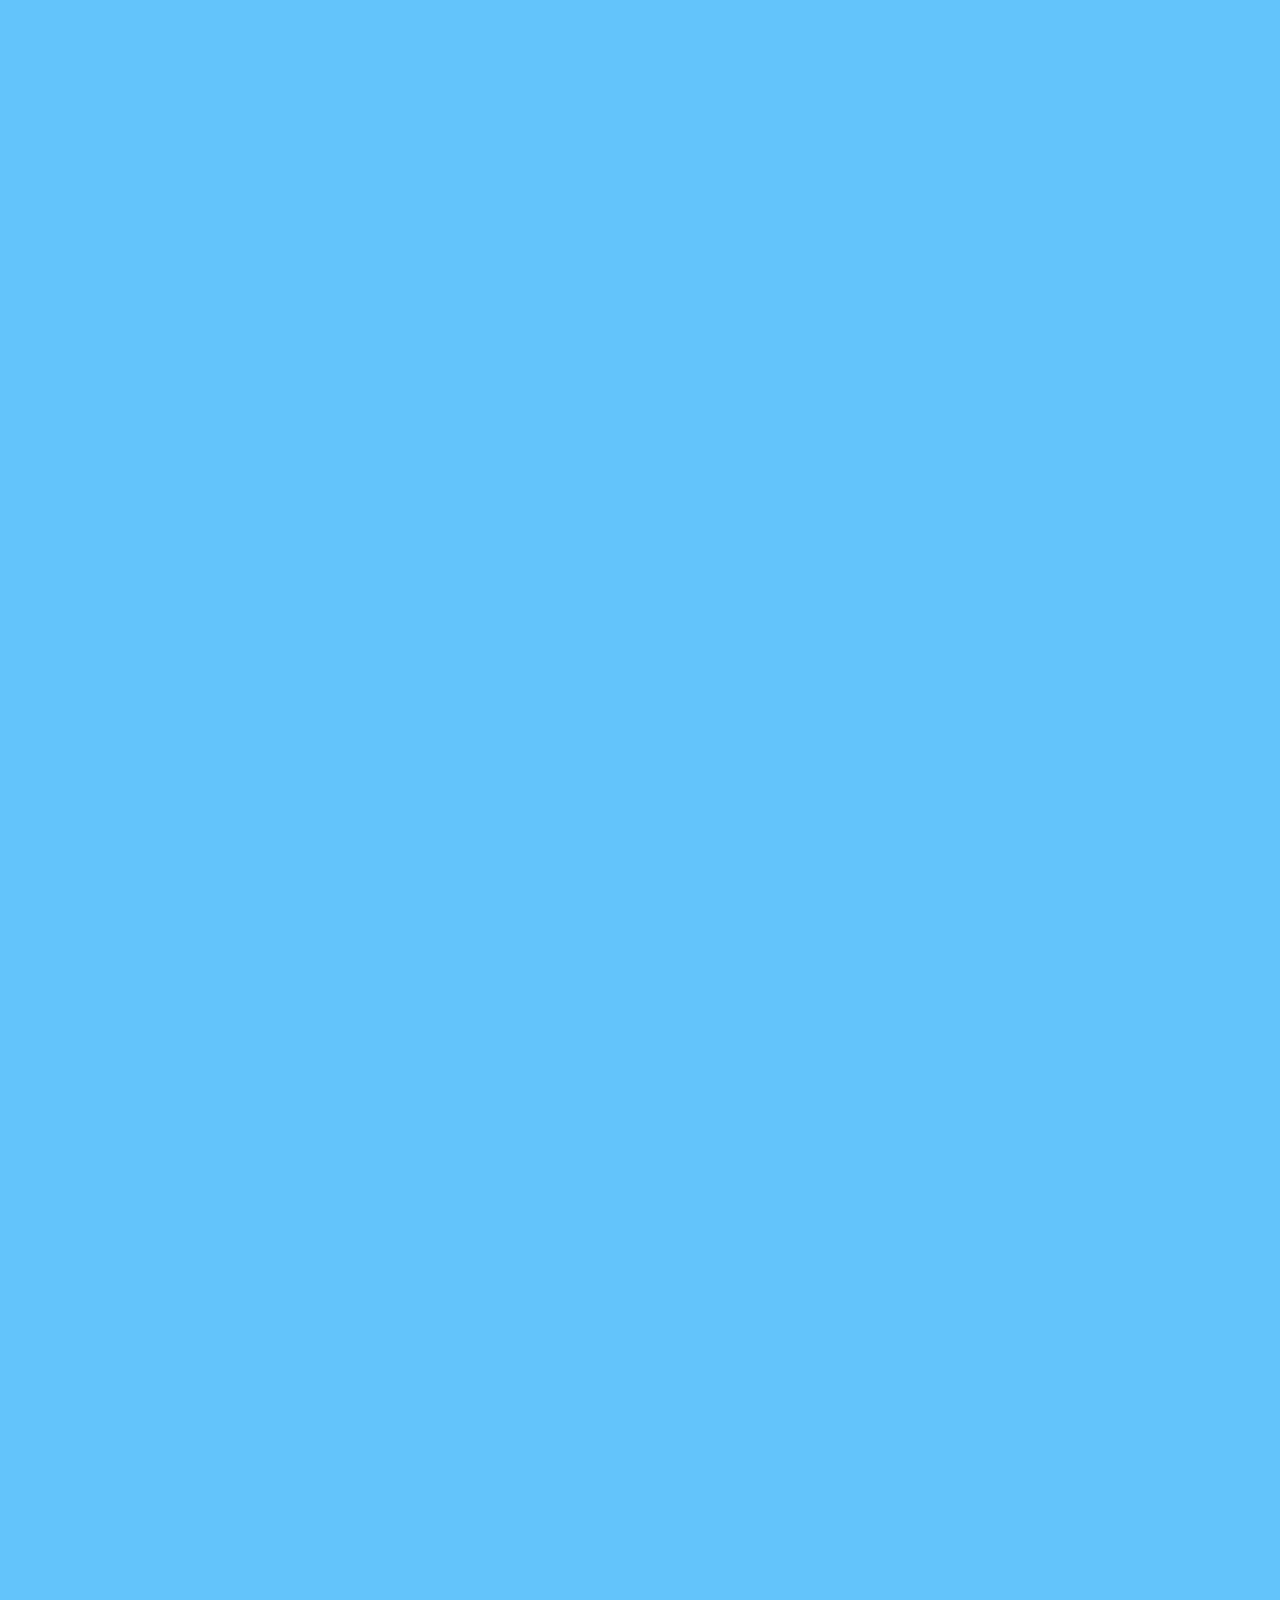
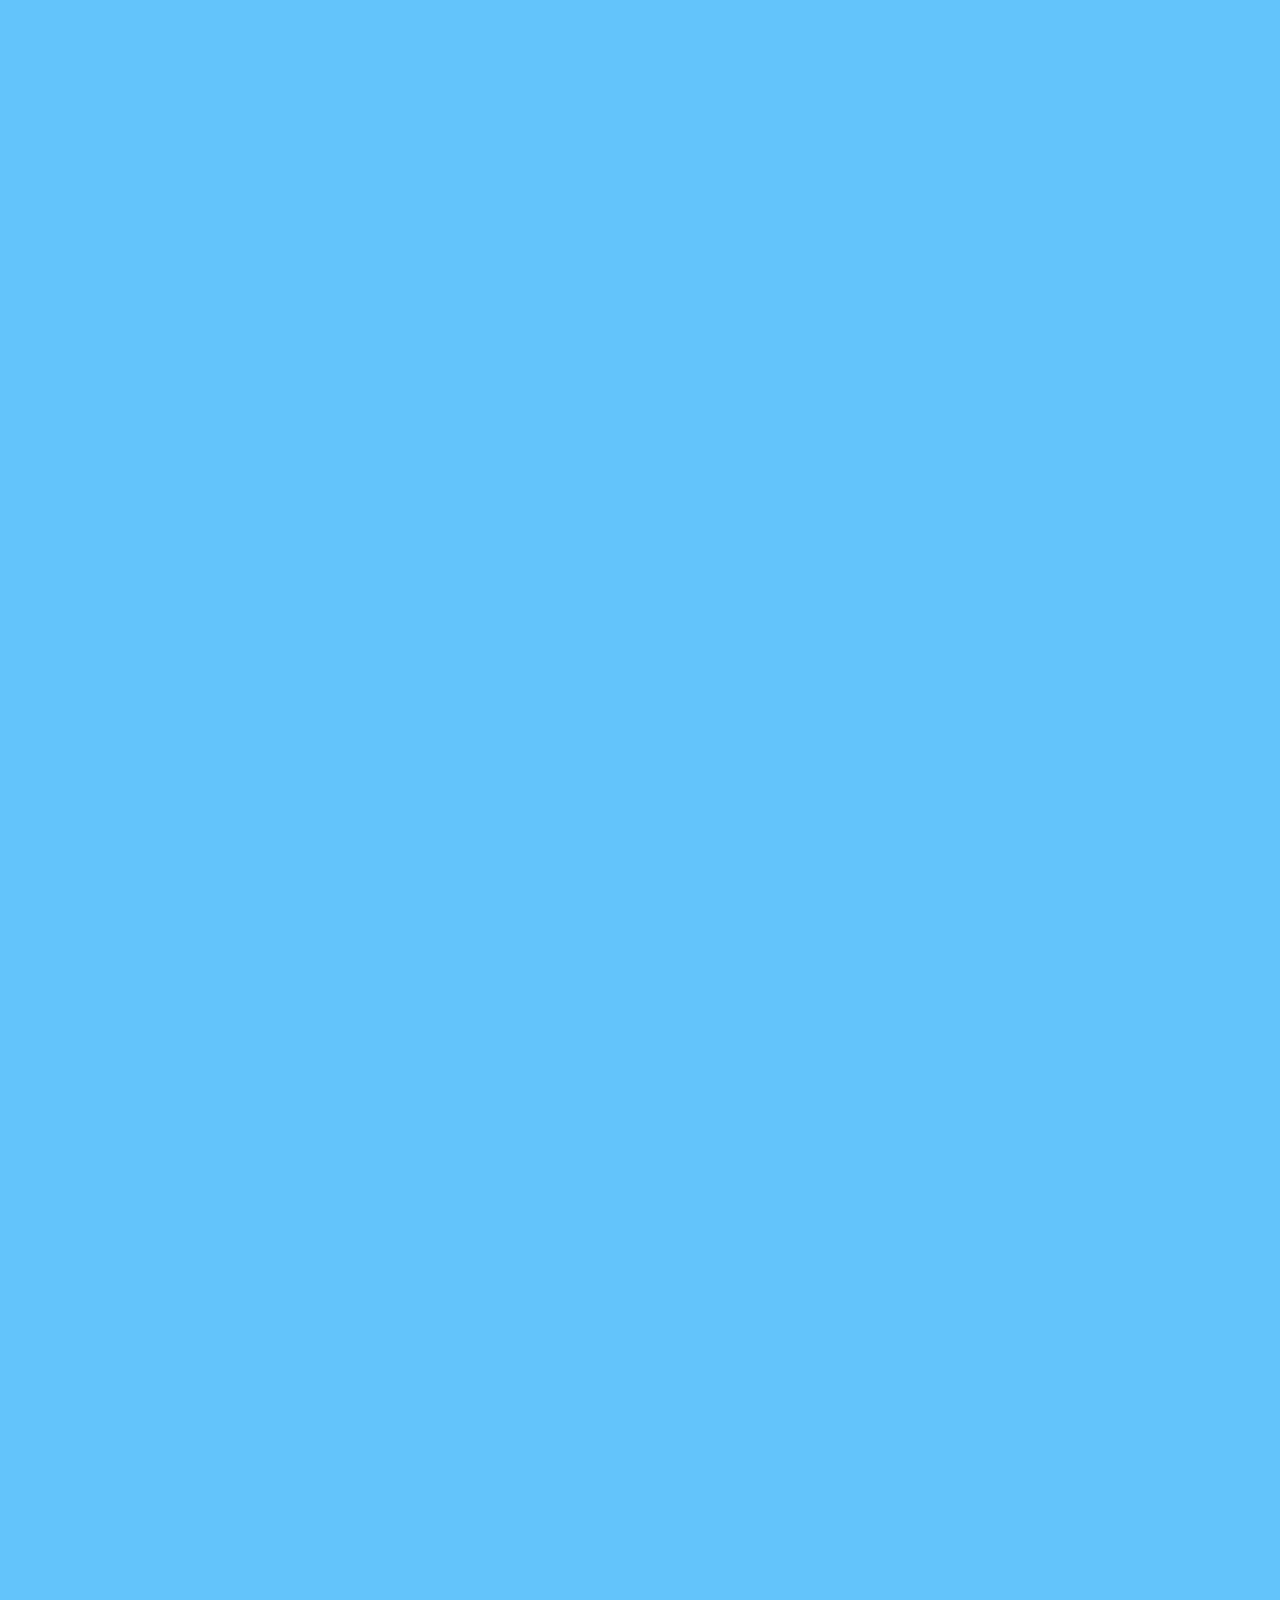
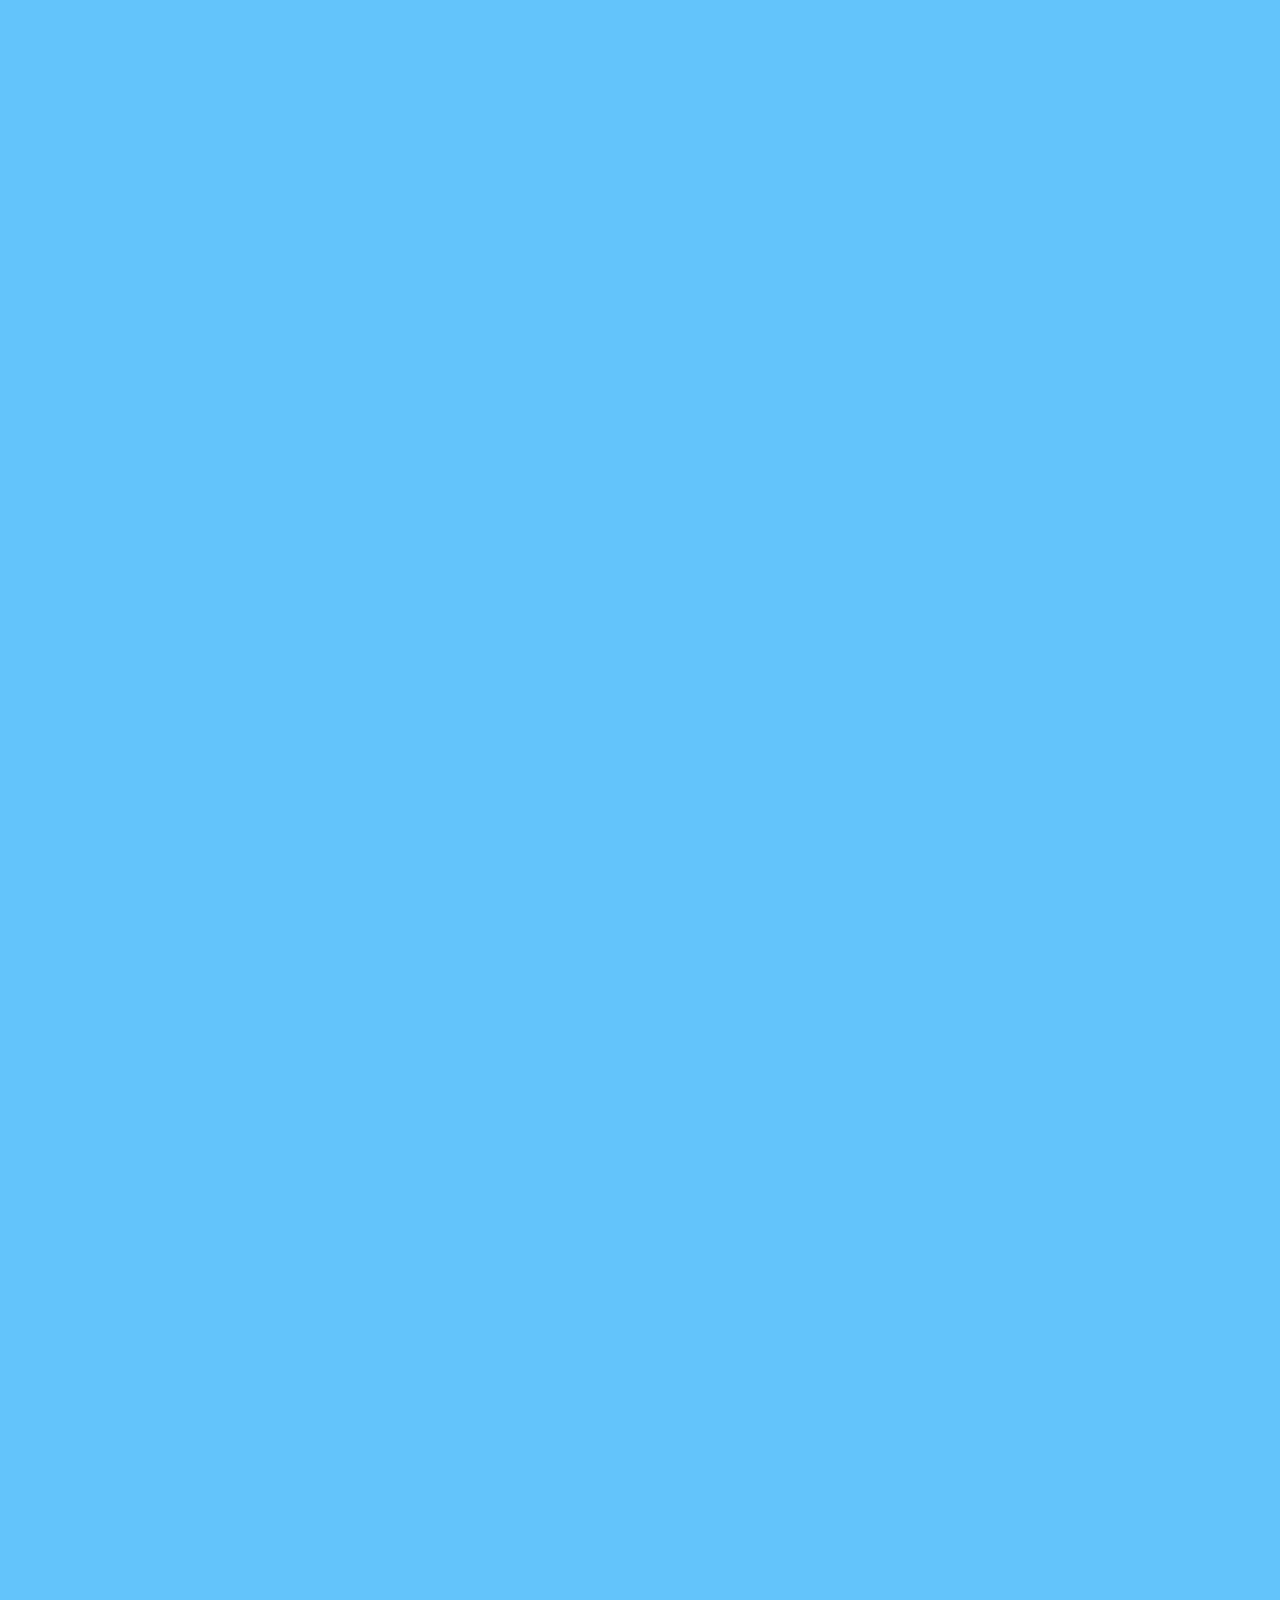
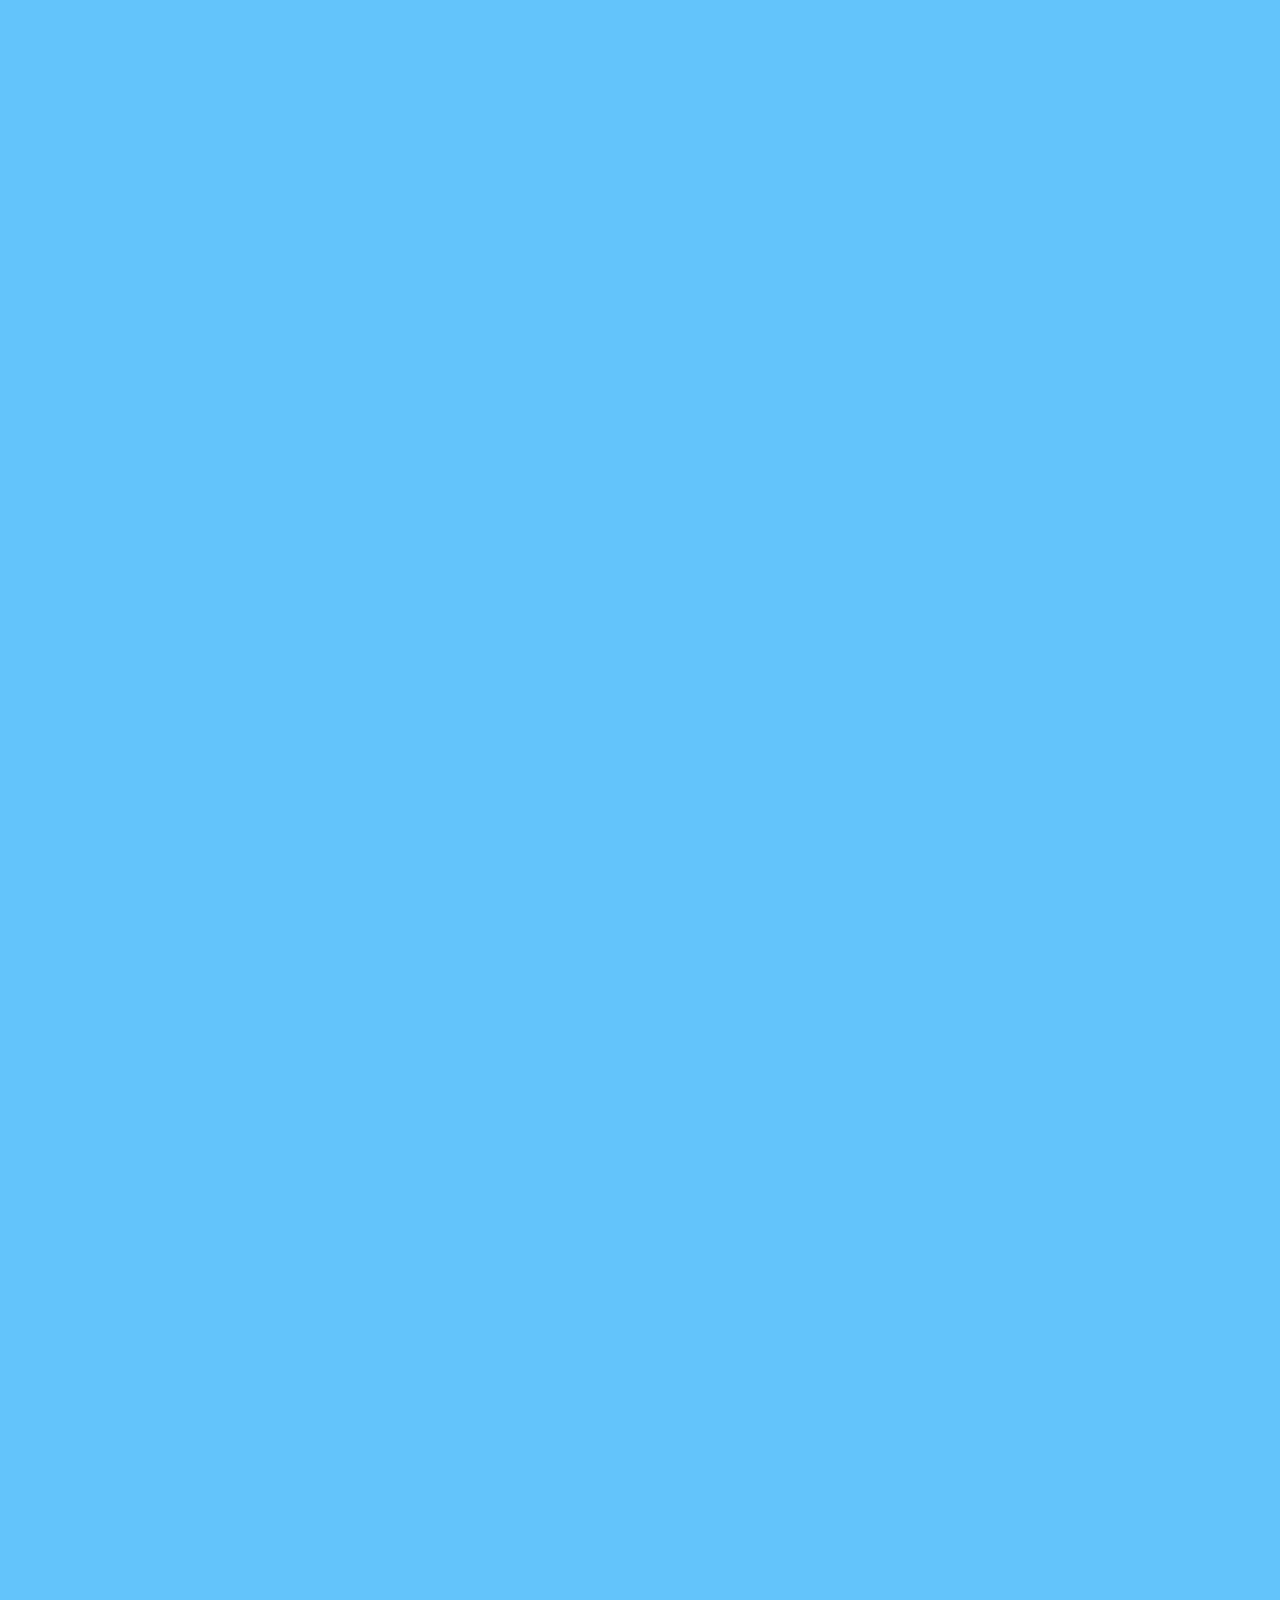
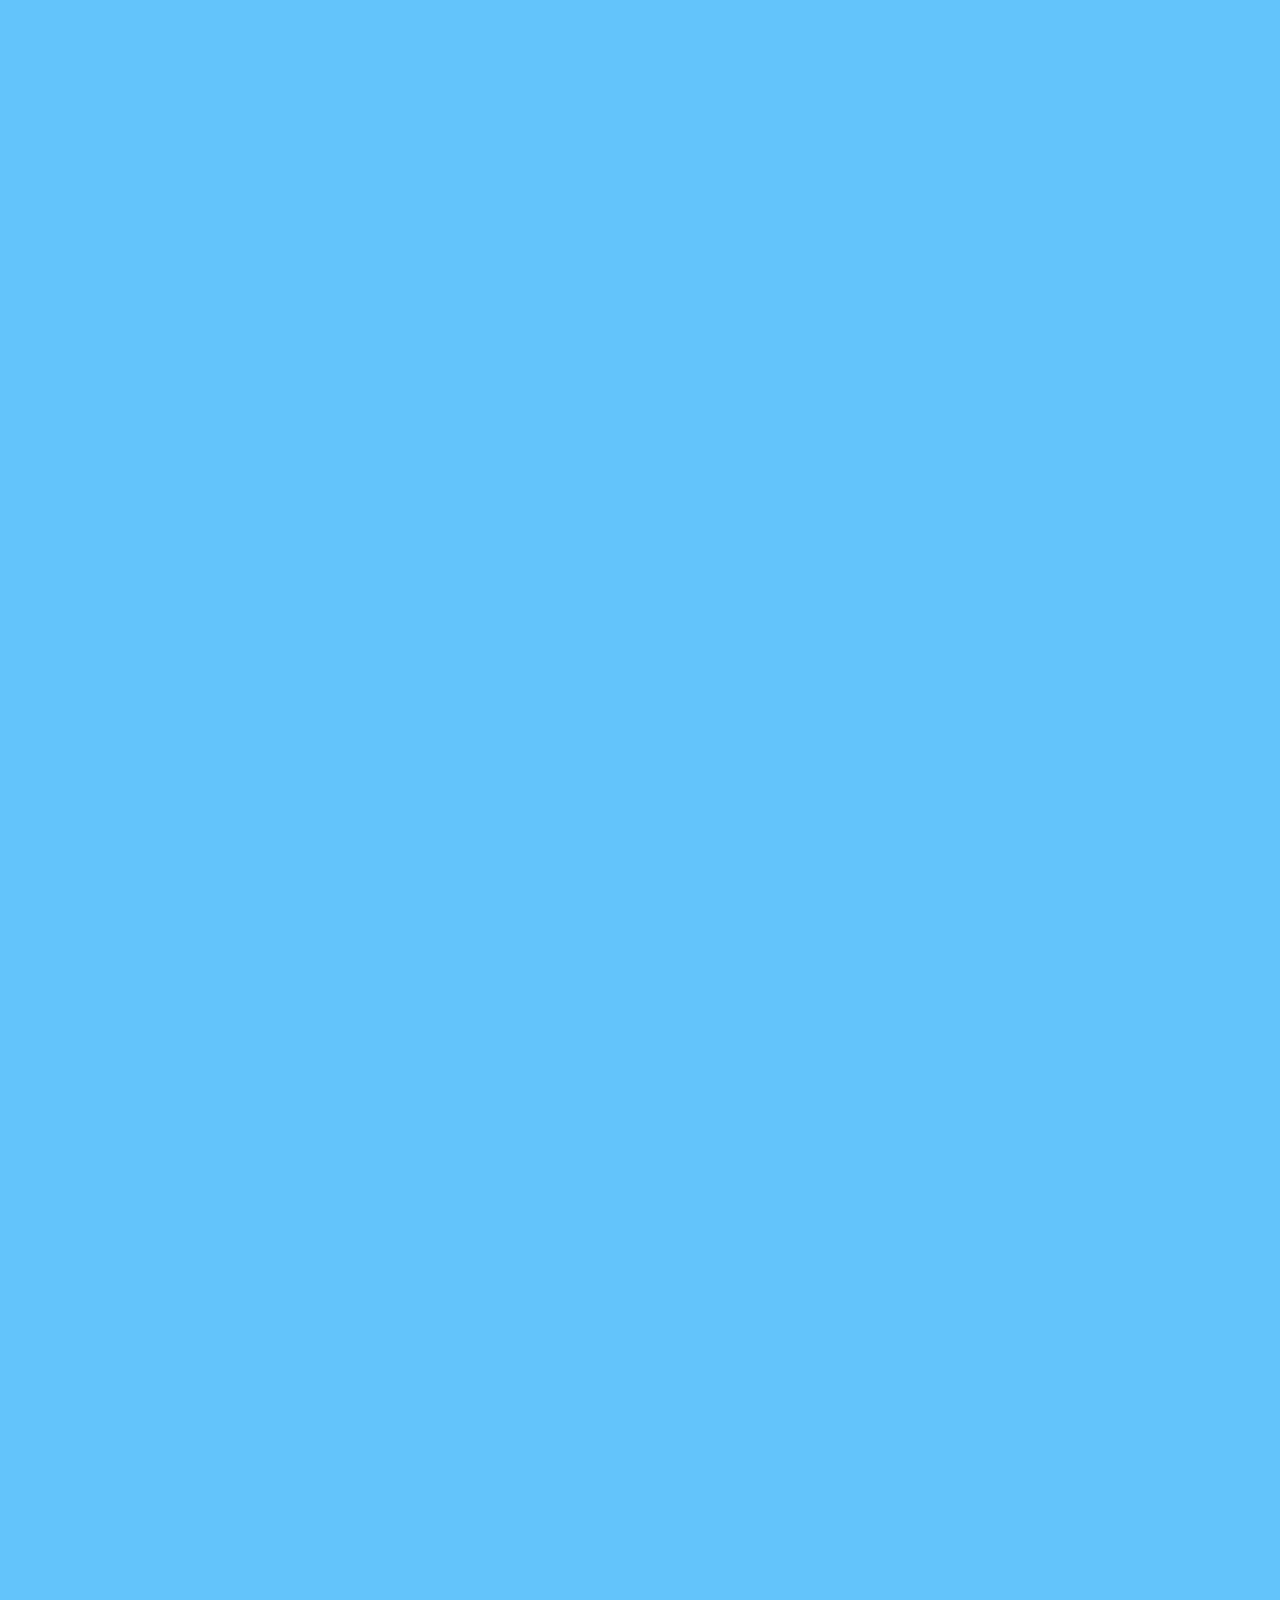
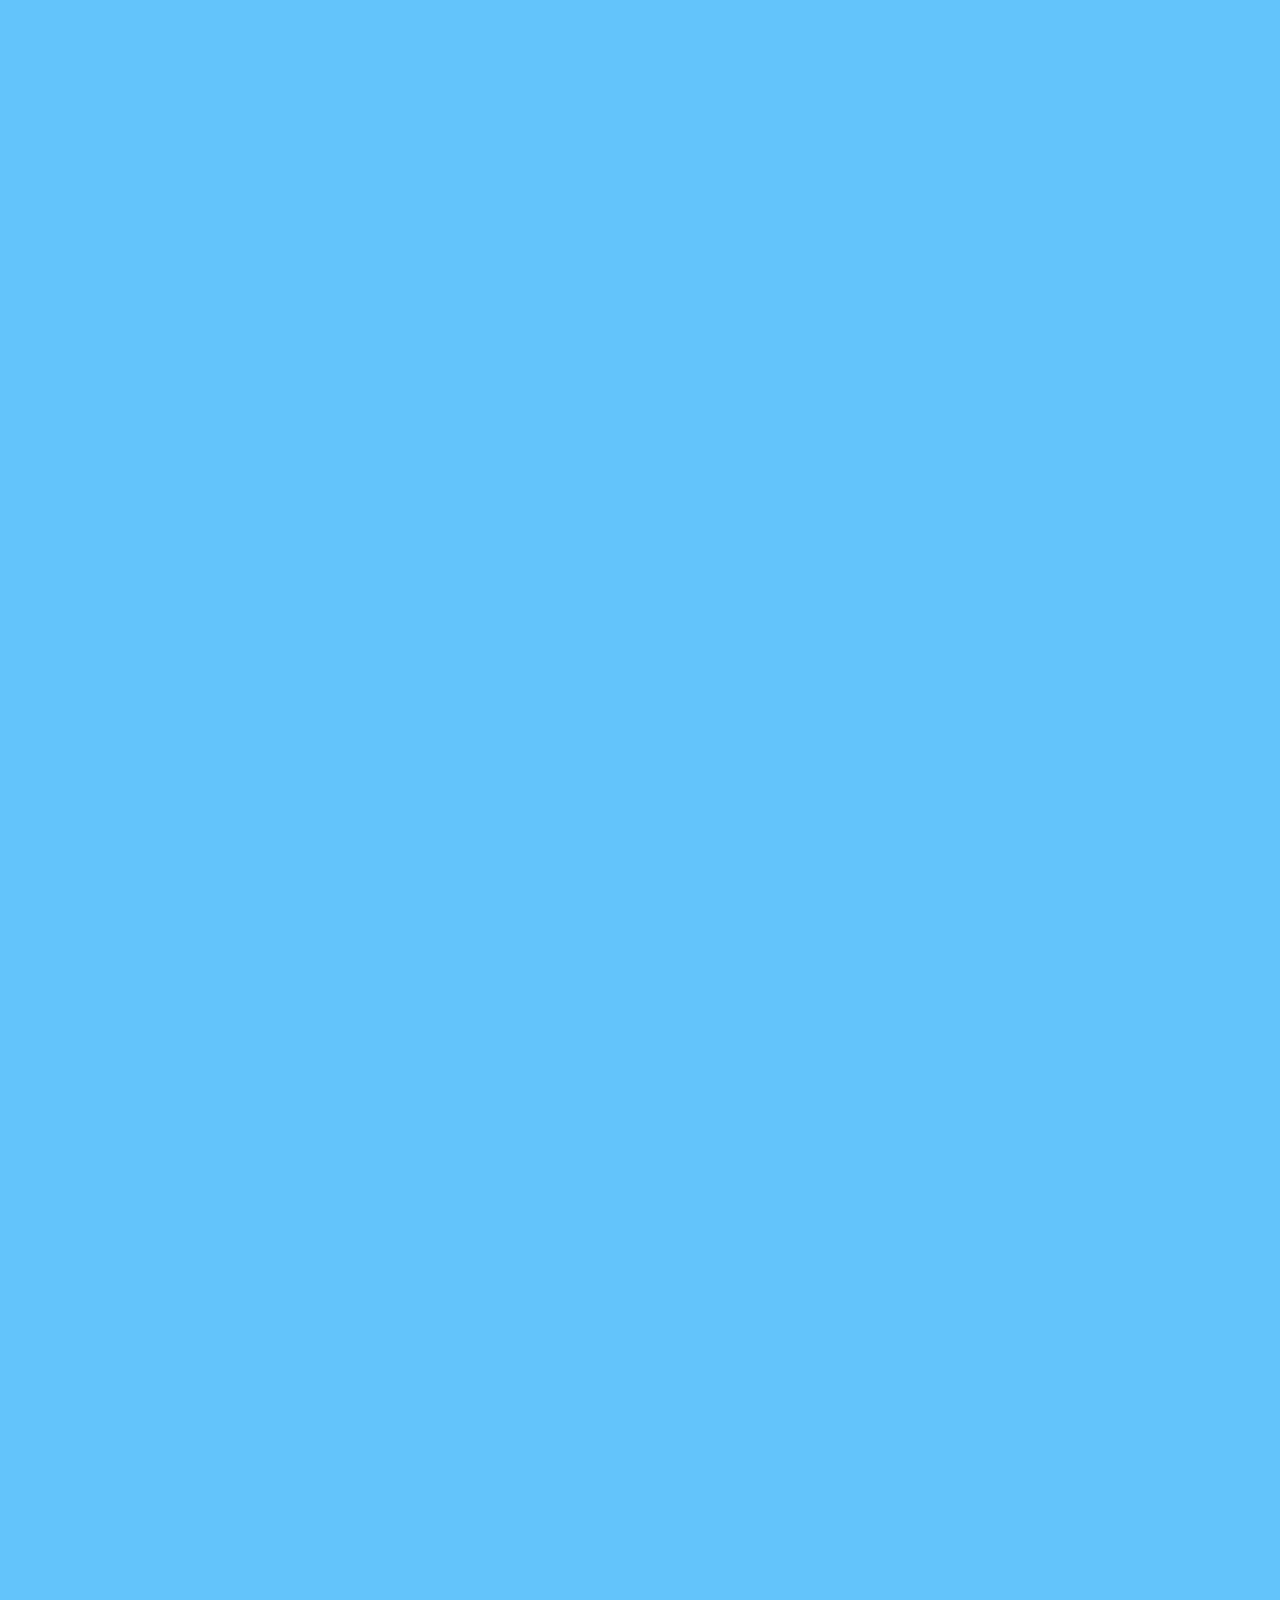
==== commit 39620be5: "updated teams page" ====
--- a/team/index.html
+++ b/team/index.html
@@ -67,17 +67,24 @@
     </div>
   </div>
 
+        
+</div>
+<div class="snowflakeContainer">
+  <div class="snowflake"></div>
+</div>
+
   <!-- navbar -->
   <nav id="scroll-spy" class="navbar navbar-dark fixed-top navbar-expand-lg">
     <div class="container" data-aos="fade-up" data-aos-once="true">
 
       <a href="https://hackverse.nitk.ac.in/">
-      <img
-        src="../img/logo_light.webp"
-        width="80px"
-        alt="Hackverse"
-        class="navbar-brand navbar-logo-custom"
-      />
+        <img
+          src="../img/logo.webp"
+          width="auto"
+          height="50px"
+          alt="Hackverse"
+          class="navbar-brand navbar-logo-custom"
+        />
     </a>
       <button
         class="navbar-toggler"
@@ -118,7 +125,7 @@
   </nav>
 
 <!-- Members Start -->
-<section class="our-speaker-area section-padding-100">
+<section id="teams" class="our-speaker-area section-padding-100">
     <div id="p" class="container">
         <h1 class="page-title" data-aos="fade-up" style="text-align: center;padding: 8%;">Patrons</h1>
         <div class="row justify-content-center">
@@ -156,11 +163,11 @@
 <!-- Footer -->
 <div class="fluid-container footer">
   <div class="container">
-    <div class="row">
+    <div class="row d-flex justify-content-center">
       <div class="col-12 col-lg-4 footer-container">
-        <h2 class="bold-t1 font-size">HackVerse 4.0</h2>
-        <p class="font-size">Hack till you crack it!</p>
-        <p class="lead mt-5">
+        <h2 class="bold-t1 font-size" style="color:#021f3b">HackVerse 4.0</h2>
+        <p class="font-size">Imagine.Believe.Achieve!</p>
+        <p class="lead mt-3">
           <i class="bi bi-geo-alt-fill"></i> &nbsp; NITK, Surathkal
         </p>
         <p class="lead">
@@ -239,7 +246,9 @@
           >
         </p>
       </div> -->
-      <div
+    </div>
+    <div class="row d-flex justify-content-center">
+        <div
         class="col-12 col-lg-4 d-flex align-items-center justify-content-evenly social-media-icon"
       >
         <a
@@ -292,7 +301,7 @@
     </div>
     <div class="row campus mt-5">
       <div class="col-12">
-        <h5 class="mb-3">Campus</h5>
+        <h5 class="mb-3 text-center">Campus</h5>
       </div>
       <div class="col-md-2 col-6 py-3">
         <img src="../img/nitk/01.webp" alt="NITK Campus" />
@@ -314,7 +323,7 @@
       </div>
     </div>
     <div
-      class="fluid-container d-flex copyright mt-5 justify-content-between copy-right-tags"
+      class="fluid-container d-flex copyright mt-5 justify-content-between copy-right-tags flex-column"
     >
       <p>
         <a
@@ -325,7 +334,7 @@
           >Code of Conduct</a
         >
         <a
-          href="../docs/HackVerse Terms & Conditions.pdf"
+          href=".././docs/HackVerse Terms & Conditions.pdf"
           target="_blank"
           rel="noopener noreferrer"
         >
@@ -334,7 +343,8 @@
       </p>
       <p>
         Copyright &copy; 2023 All rights reserved | Made with
-        <i class="bi bi-heart-fill"></i> by Hackverse Team
+        <i class="bi bi-heart-fill"></i> by
+        <a href="..//team/index.html"> Hackverse Team </a>
       </p>
     </div>
   </div>
@@ -369,5 +379,7 @@
 </script>
 
 <script src="../main.js"></script>
+<script src="snow.js"></script>
+
 </body>
-</html>
+</html>--- a/style.css
+++ b/style.css
@@ -0,0 +1,1794 @@
+@import url("https://fonts.googleapis.com/css2?family=Inter:wght@200;400&family=Poppins:wght@200;400;700&display=swap");
+@import url("https://cdn.jsdelivr.net/npm/bootstrap-icons@1.7.2/font/bootstrap-icons.css");
+
+@import url('https://fonts.googleapis.com/css2?family=Cabin&family=Cabin+Sketch:wght@700&family=Montserrat&family=Raleway+Dots&display=swap');
+/* font-family: 'Cabin', sans-serif;
+font-family: 'Cabin Sketch', cursive;
+font-family: 'Montserrat', sans-serif;
+font-family: 'Raleway Dots', cursive; */
+
+* {
+  margin: 0;
+  box-sizing: border-box;
+  /* font-family: Poppins; */
+  /* font-family: 'Cabin', sans-serif; */
+  /* font-family: 'Cabin Sketch', cursive; */
+  /* font-family: 'Montserrat', sans-serif; */
+  /* font-family: 'Raleway Dots', cursive; */
+  scroll-behavior: smooth;
+}
+
+html {
+  scroll-padding-top: 80px;
+  overflow-x: hidden;
+}
+body {
+  font-family: Poppins;
+  overflow-x: hidden;
+  background: #63c3fb;
+}
+
+::-webkit-scrollbar {
+  width: 2px;
+  background: #072d5f56;
+}
+
+/* Track */
+::-webkit-scrollbar-track {
+  box-shadow: inset 0 0 6px rgba(0, 0, 0, 0.281);
+  border-radius: 10px;
+}
+
+/* Handle */
+::-webkit-scrollbar-thumb {
+  border-radius: 10px;
+  opacity: 0.5;
+  box-shadow: inset 0 0 6px rgba(0, 0, 0, 0.5);
+}
+
+/* Handle on hover */
+::-webkit-scrollbar-thumb:hover {
+  background: #555;
+}
+
+a {
+  text-decoration: none;
+}
+a:hover {
+  text-decoration: none;
+}
+
+p {
+  font-size: 18px;
+  text-align: justify;
+}
+
+button {
+  border: none;
+}
+button:focus {
+  outline: none;
+}
+
+.gradient-text-light {
+  background-color: #e4f4ff;
+  background-image: linear-gradient(45deg, #6bc4ff, #ffffff);
+  background-size: 100%;
+  -webkit-background-clip: text;
+  -moz-background-clip: text;
+  -webkit-text-fill-color: transparent; 
+  -moz-text-fill-color: transparent;
+
+}
+
+
+.gradient-text-dark {
+  background-color: #000406;
+  background-image: linear-gradient(45deg,  #00344d, #16a2ff);
+  background-size: 100%;
+  -webkit-background-clip: text;
+  -moz-background-clip: text;
+  -webkit-text-fill-color: transparent; 
+  -moz-text-fill-color: transparent;
+}
+
+.gradient-text-blue {
+  background-color: #6bc4ff;
+  background-image: linear-gradient(45deg,  rgb(0, 170, 255), #6bc4ff);
+  background-size: 100%;
+  -webkit-background-clip: text;
+  -moz-background-clip: text;
+  -webkit-text-fill-color: transparent; 
+  -moz-text-fill-color: transparent;
+}
+
+.fading-text {
+  font-family: 'Raleway Dots', 'poppins', cursive;
+}
+
+#hero{
+  height: 100vh;
+  margin-bottom: 0%;
+  padding-bottom: 0%;
+}
+
+#hero svg {
+  position: relative;
+  display: block;
+  width: 100%;
+  height: 100%;
+  z-index: 1;
+  margin-bottom: 0%;
+  padding-bottom: 0%;
+}
+
+#home-section {
+  position: absolute;
+  top: 0;
+  height: 100vh;
+  z-index: 2;
+  width: 100%;
+}
+
+.cloud-cover svg {
+  position: absolute;
+  inset: 0;
+  width: 100vw;
+  top: -20vw;
+}
+
+.home {
+  min-height: 100vh;
+  color: #d1e5dc;
+  font-family: Poppins;
+}
+
+/* Blinking text */
+.blink-hard {
+  animation: blinker 1s step-end infinite;
+  animation-delay: 4s;
+}
+.blink-soft {
+  animation: blinker 1.5s linear infinite;
+  animation-delay: 4s;
+}
+@keyframes blinker {
+  50% {
+    opacity: 0;
+  }
+}
+/* Blinking text close */
+.main {
+  height: 80%;
+  z-index: 1;
+}
+
+.snowflake {
+  position: absolute;
+  width: 10px;
+  height: 10px;
+  background: linear-gradient(white, white);
+  border-radius: 50%;
+  filter: drop-shadow(0 0 10px white);
+  z-index: 1;
+}
+
+.fill {
+  flex: 1 1 auto;
+  display: flex;
+  flex-direction: column;
+}
+
+.h1-title {
+  font-weight: 700;
+  font-size: 3.5rem;
+}
+
+.col-text {
+  justify-content: center;
+}
+
+.dropdown-menu {
+  background: #021f3b;
+  color: #d1e5dc;
+  font-family: Poppins;
+}
+
+.dropdown-item:hover {
+  background: #021f3b;
+  color: #d1e5dc;
+}
+
+.register {
+  color: white;
+  margin-top: 32px;
+  font-weight: 700;
+  background-color: #00a878;
+  border-radius: 50px;
+  width: 90%;
+  font-size: 1.25rem;
+  padding-top: 10px;
+  padding-bottom: 10px;
+}
+
+.about {
+  /* background-color: #d1e5dc; */
+  /* background-color: #1d1d3a; */
+  /* background-image: url("./img/Cavern Background Blue.jpg"); */
+  /* min-height: 100vh; */
+  /* font-family: Poppins; */
+  color: white;
+  padding-top: 0%;
+}
+
+
+#about-section {
+  position: relative;
+  /* display: block; */
+  /* top: 0; */
+  padding-top: 0%;
+  height: 100vh;
+  z-index: 2;
+  width: 100%;
+  background-color: #201c3c;
+}
+
+.h2-title {
+  font-weight: 700;
+  font-size: 36px;
+  /* font-family: Poppins; */
+}
+.h2-text {
+  font-size: 18px;
+  font-family: Inter;
+  text-align: justify;
+}
+
+.revisit {
+  color: white;
+  margin-top: 48px;
+  font-weight: 700;
+  background-color: #63c3fb;
+  border-radius: 50px;
+  width: 60%;
+  font-size: 1.25rem;
+  padding-top: 10px;
+  padding-bottom: 10px;
+  transition: all 0.6s ease-in-out;
+}
+
+.revisit:hover {
+  background-color: #00A1FF;
+}
+
+.stats {
+  background-color: #201c3c;
+  min-height: 80vh;
+  color: #fff;
+  /* background-image: url("./img/bg_stars.webp"); */
+  background-repeat: no-repeat;
+  background-size: cover;
+  padding-top: 0%;
+}
+
+.stats-statistics {
+margin-bottom: 3%;
+}
+/* Start Testimonials */
+div#carousel { 
+  perspective: 1200px; 
+  background: rgba(255, 255, 255, 0.1); 
+  padding-top: 2%; 
+  font-size:0; 
+  margin-bottom: 3rem; 
+  overflow: hidden; 
+}
+figure#spinner { 
+  transform-style: preserve-3d; 
+  height: 300px; 
+  transform-origin: 50% 50% -500px; 
+  transition: 1s; 
+} 
+figure#spinner img { 
+  width: 40%; max-width: 425px; 
+  position: absolute; left: 30%;
+  transform-origin: 50% 50% -500px;
+  outline:1px solid transparent; 
+}
+/* figure#spinner img:nth-child(1) { transform:rotateY(0deg); }
+figure#spinner img:nth-child(2) { transform: rotateY(-45deg); }
+figure#spinner img:nth-child(3) { transform: rotateY(-90deg); }
+figure#spinner img:nth-child(4) { transform: rotateY(-135deg); }
+figure#spinner img:nth-child(5){ transform: rotateY(-180deg); }
+figure#spinner img:nth-child(6){ transform: rotateY(-225deg); }
+figure#spinner img:nth-child(7){ transform: rotateY(-270deg); }
+figure#spinner img:nth-child(8){ transform: rotateY(-315deg); } */
+
+figure#spinner img:nth-child(5) { transform: rotateY(-45deg); }
+figure#spinner img:nth-child(6) { transform: rotateY(-90deg); }
+figure#spinner img:nth-child(7) { transform: rotateY(-135deg); }
+figure#spinner img:nth-child(1){ transform: rotateY(-180deg); }
+figure#spinner img:nth-child(2){ transform: rotateY(-225deg); }
+figure#spinner img:nth-child(3){ transform: rotateY(-270deg); }
+figure#spinner img:nth-child(4){ transform: rotateY(-315deg); }
+
+div#carousel ~ span { 
+  color: #fff; 
+  margin: 5%; 
+  display: inline-block; 
+  text-decoration: none; 
+  font-size: 2rem; 
+  transition: 0.6s color; 
+  position: relative; 
+  margin-top: -6rem; 
+  border-bottom: none; 
+  line-height: 0; }
+div#carousel ~ span:hover { color: #888; cursor: pointer; }
+
+
+.testimonials-arrow{
+  background: rgba(255, 255, 255, 0.1); 
+  color: #fff;
+}
+
+.testimonials {
+  padding: 0%;
+  margin: 0%;
+}
+/* End Testimonials */
+
+.bold-t1 {
+  font-size: 36px;
+  font-weight: 700;
+}
+.bold-t2 {
+  font-size: 24px;
+  font-weight: 700;
+}
+
+.no-margin {
+  margin: 0 !important;
+  padding: 0 !important;
+}
+
+.stats .bold-t1 {
+  /* margin-top: 48px; */
+  margin-bottom: 8%;
+}
+
+.events {
+  background-color: #021f3b;
+  min-height: 70vh;
+  color: #d1e5dc;
+  background-image: url("./img/bg_stars.webp");
+  background-repeat: no-repeat;
+  background-size: cover;
+}
+
+.carousel button span {
+  font-size: 2rem;
+}
+
+.carousel-indicators {
+  bottom: -3vh;
+}
+
+.carousel-indicators [data-bs-target] {
+  width: 8px;
+  height: 8px;
+  border-radius: 50%;
+  border: none;
+}
+
+.carousel-indicators [data-bs-target].active {
+  width: 32px;
+  border-radius: 10px;
+}
+
+.carousel-control-next {
+  right: -8vw;
+}
+.carousel-control-prev {
+  left: -8vw;
+}
+
+.carousel-item .card {
+  background-color: #3a455085;
+}
+
+.carousel-item .card .card-body {
+  padding: 48px 16px;
+}
+
+.sponsor-us {
+  background-color: #DCF1FF;
+  min-height: 100vh;
+  overflow-x: hidden;
+}
+
+.sponsor {
+  color: white;
+  margin-top: 32px;
+  font-weight: 700;
+  background-color: #00A1FF;
+  border-radius: 50px;
+  width: 40%;
+  font-size: 1.25rem;
+  padding: 12px 16px;
+  transition: all 0.4s ease-in-out;
+}
+
+.sponsor:hover {
+  background-color: #6ec5ff;
+}
+
+
+.sponsor-container > a > img {
+  transition: all 0.6s;
+}
+.sponsor-container > a > img:hover {
+  transform: scale(0.9);
+}
+
+.faq {
+  min-height: 120vh;
+  background-color: #021f3b;
+  padding-bottom: 300px;
+  color: #dcf0fc;
+  padding-top: 8%;
+  background: url("img/trees-snow.png") bottom no-repeat, #63c3fb;
+  background-size: 100%, cover;
+}
+
+.accordion-item {
+  background-color: transparent;
+  border: none;
+  margin-bottom: 32px;
+  border-radius: 4px;
+  border-bottom: 2px solid #22b9f0;
+  background: rgba(136, 210, 252, 0.5);
+}
+.accordion-button {
+  color: #305c75;
+  background-color: transparent;
+  font-weight: 700;
+  font-size: 16px;
+  border-radius: 4px;
+}
+
+.accordion-button:focus {
+  box-shadow: none;
+}
+.accordion-button:hover {
+  background: rgba(136, 210, 252, 0.8);
+}
+
+.accordion-button:not(.collapsed) {
+  color: #305c75;
+  background: rgba(136, 210, 252, 0.6);
+  box-shadow: none;
+}
+
+.accordion-body {
+  background: rgba(136, 210, 252, 0.6);
+  color: #000;
+  font-size: 14px;
+  font-family: Inter;
+  border-radius: 0 0 4px 4px;
+  padding-top: 0;
+}
+
+.footer {
+  background: linear-gradient(#fff, rgb(136, 210, 252));
+  color: #000;
+  padding: 5%;
+  padding-bottom: 0%;
+}
+
+.footer .bi {
+  color: #eb476f;
+}
+
+.footer h2 {
+  text-align: center;
+}
+
+.footer p {
+  font-size: 14px;
+  text-align: center;
+}
+
+.footer p.lead.no-margin {
+  font-size: 16px;
+  color: #d1e5dc;
+}
+
+a {
+  color: inherit;
+}
+
+#navbarNav {
+  font-family: 'Cabin Sketch', 'Poppins', cursive;
+}
+
+.sketch-font {
+  font-family: 'Cabin Sketch', 'Poppins', cursive;
+}
+
+.social-icons {
+  font-size: 2rem;
+}
+.social-icons:hover {
+  transform: scale(1.05);
+}
+
+.social-icons img {
+  width: 36px;
+}
+
+#social-nav-icons {
+  font-size:18px;
+  color:white;
+}
+
+.campus img {
+  border-radius: 5px;
+  width: 100%;
+}
+
+#scroll-spy {
+  padding-top: 0px;
+  padding-bottom: 0px;
+  /* background-image: linear-gradient(to right, #042c44, #041c3c); */
+  background: rgba(33, 37, 41, 0.2);
+  background: rgba(33, 37, 41, 0);
+  box-shadow: 10px 10px 76px 0px rgb(0 0 0 / 5%);
+  /* color: #042c44; */
+  backdrop-filter: blur(10px);
+  mask: linear-gradient(transparent, black 60%);
+}
+
+.icy-navbar {
+  margin: 20px;
+  /* outline: 100px white; */
+  /* border-top:2px solid white;
+  border-left:2px solid white;
+  border-right:2px solid white; */
+  border: 2px solid white;
+  border-top-right-radius: 10%;
+  border-top-left-radius: 10%;
+  width: 100%;
+  height: 100%;
+}
+
+.icy-navbar-2 {
+  margin: 20px;
+  /* outline: 100px white; */
+  /* border-top:2px solid white;
+  border-left:2px solid white;
+  border-right:2px solid white; */
+  /* border:2px solid white; */
+  border-top-right-radius: 10%;
+  border-top-left-radius: 10%;
+  width: 100%;
+  height: 100%;
+}
+
+.navbar-dark .navbar-nav .nav-link.active,
+.navbar-dark .navbar-nav .show > .nav-link {
+  color: #18a7ff !important;
+}
+
+.navbar-dark .navbar-nav .nav-link {
+  color: #fff;
+}
+
+.navbar-dark .navbar-nav .nav-link :hover {
+  color: #18a7ff;
+}
+
+.container {
+  justify-content: center;
+}
+
+.hero-card{
+  color: #f3faff;
+  min-width: 400px;
+  width: 40vmin;
+  padding: 1rem 0;
+  margin: 5vh 0;
+  align-items: center;
+  backdrop-filter: blur(3px);
+  border: 1px solid #36c6fb4b;
+  /* background: rgba(136, 210, 252, 0.5); */
+  background: rgba(136, 210, 252, 0.3);
+  border-radius: 6px;
+}
+
+.container .main-page .home-page-logo {
+  padding: 10rem;
+}
+
+/* Countdown Starts Here  */
+
+.countdown-container {
+  position: relative;
+}
+
+.countdown p{
+  color: #fff;
+  text-align: center;
+  font-size: larger;
+}
+
+.countdown-banner {
+  padding-top: 1%;
+  background-color: hsla(204, 100%, 71%, 0.8);
+  /* background-color: hsl(204, 100%, 71%, 0.05); */
+}
+
+.countdown-block {
+  color: #fff;
+  position: relative;
+  display: inline-block;
+  min-width: 80px;
+  margin-right: 10px;
+  padding-right: 12px;
+}
+.countdown-block:not(:last-child) ::after {
+  content: " ";
+  position: absolute;
+  top: 0;
+  right: 0;
+  bottom: 0;
+  width: 1px;
+  opacity: 0.2;
+  background: #ffffff44;
+}
+
+.countdown-block span {
+  float: left;
+  clear: left;
+  text-align: center;
+  width: 100%;
+}
+
+.countdown-block .countdown-title {
+  font-size: 2rem;
+}
+
+.countdown-block .countdown-desc {
+  color: rgba(255, 255, 255, 0.5);
+}
+
+/* Countdown  Ends Here*/
+
+/* relative position for scrollspy to work */
+body,
+section {
+  position: relative;
+}
+
+.navbar-logo-custom {
+  margin-right: 50px;
+  height: 100px;
+  width: auto;
+  float: left;
+}
+
+.home-top-space-custom {
+  width: 100%;
+  height: 90px;
+}
+
+/* Campus images */
+.heading-campus {
+  font-size: 20px;
+  color: #28fac5;
+  margin-bottom: 20px;
+}
+.campus {
+  display: flex;
+  justify-content: left;
+  margin: 0px -10px;
+}
+
+.campus > img {
+  width: 200px;
+  margin: 10px;
+  border-radius: 5px;
+}
+
+.snowflakeContainer {
+  width: 100%;
+  height: 100vh;
+  position: fixed;
+  top: 50%;
+  left: 50%;
+  -webkit-transform: translate(-50%, -50%) scale(1, 1);
+  -moz-transform: translate(-50%, -50%) scale(1, 1);
+  -ms-transform: translate(-50%, -50%) scale(1, 1);
+  -o-transform: translate(-50%, -50%) scale(1, 1);
+  transform: translate(-50%, -50%) scale(1, 1);
+  z-index: 1;
+  pointer-events: none !important;
+}
+
+.snowflake {
+  position: absolute;
+  width: 10px;
+  height: 10px;
+  background: linear-gradient(white, white);
+  border-radius: 50%;
+  filter: drop-shadow(0 0 10px white);
+}
+
+/* Home text */
+
+@import url("https://fonts.googleapis.com/css?family=Luckiest+Guy");
+/* JUMP */
+#imagine-text h1 {
+  cursor: default;
+  position: absolute;
+  top: 0;
+  left: 0;
+  right: 0;
+  bottom: 0;
+  width: 100%;
+  height: 100px;
+  margin: auto;
+  display: block;
+  text-align: center;
+}
+
+#imagine-text h1 span {
+  position: relative;
+  top: 20px;
+  display: inline-block;
+  -webkit-animation: bounce 0.3s ease infinite alternate;
+  font-size: 80px;
+  color: #fff;
+  text-shadow: 0 1px 0 #ccc, 0 2px 0 #ccc, 0 3px 0 #ccc, 0 4px 0 #ccc,
+    0 5px 0 #ccc, 0 6px 0 transparent, 0 7px 0 transparent, 0 8px 0 transparent,
+    0 9px 0 transparent, 0 10px 10px rgba(0, 0, 0, 0.4);
+}
+
+#imagine-text h1 span:nth-child(2) {
+  -webkit-animation-delay: 0.1s;
+}
+
+#imagine-text h1 span:nth-child(3) {
+  -webkit-animation-delay: 0.2s;
+}
+
+#imagine-text h1 span:nth-child(4) {
+  -webkit-animation-delay: 0.3s;
+}
+
+#imagine-text h1 span:nth-child(5) {
+  -webkit-animation-delay: 0.4s;
+}
+
+#imagine-text h1 span:nth-child(6) {
+  -webkit-animation-delay: 0.5s;
+}
+
+#imagine-text h1 span:nth-child(7) {
+  -webkit-animation-delay: 0.6s;
+}
+
+#imagine-text h1 span:nth-child(8) {
+  -webkit-animation-delay: 0.2s;
+}
+
+#imagine-text h1 span:nth-child(9) {
+  -webkit-animation-delay: 0.3s;
+}
+
+#imagine-text h1 span:nth-child(10) {
+  -webkit-animation-delay: 0.4s;
+}
+
+#imagine-text h1 span:nth-child(11) {
+  -webkit-animation-delay: 0.5s;
+}
+
+#imagine-text h1 span:nth-child(12) {
+  -webkit-animation-delay: 0.6s;
+}
+
+#imagine-text h1 span:nth-child(13) {
+  -webkit-animation-delay: 0.7s;
+}
+
+#imagine-text h1 span:nth-child(14) {
+  -webkit-animation-delay: 0.8s;
+}
+
+/* ANIMATION */
+@-webkit-keyframes bounce {
+  100% {
+    top: -20px;
+    text-shadow: 0 1px 0 #ccc, 0 2px 0 #ccc, 0 3px 0 #ccc, 0 4px 0 #ccc,
+      0 5px 0 #ccc, 0 6px 0 #ccc, 0 7px 0 #ccc, 0 8px 0 #ccc, 0 9px 0 #ccc,
+      0 50px 25px rgba(0, 0, 0, 0.2);
+  }
+}
+/* Imagine text animation end*/
+
+/*Typing animation */
+#typing-text span {
+  border-right: 0.05em solid;
+  animation: caret 1s steps(1) infinite;
+}
+
+@keyframes caret {
+  50% {
+    border-color: transparent;
+  }
+}
+/* prize saction css */
+
+/* Float three columns side by side */
+.column {
+  float: left;
+  /* width: 33.33%; */
+  /* height: 400px; */
+  padding: 0 10px;
+  display: flex;
+  flex: 1;
+}
+
+/* Remove extra left and right margins, due to padding */
+#prizes .row {
+  margin: 0 -5px;
+  display: flex;
+  justify-content: center;
+}
+
+#prizes .column {
+  display: flex;
+  justify-content: center;
+  align-items: center;
+}
+
+/* Clear floats after the columns */
+#prizes .row:after {
+  content: "";
+  display: table;
+  clear: both;
+}
+
+/* Style the counter cards */
+#prizes .front {
+  display: flex;
+  flex-direction: column;
+  justify-content: space-between;
+  align-items: center;
+  margin: 20px;
+  color: white;
+  /* background-image: url('./img/bg_stars2.webp'); */
+}
+#prizes .front > img {
+  padding: 30px 10px;
+  /* height: 256px; */
+  width: auto;
+  /* width: 300px; */
+  object-fit: fill;
+  /* margin: 0px 10px; */
+}
+#prizes .front > span {
+  background-color: gold;
+  font-size: x-large;
+  padding: 2px 15px;
+  margin-bottom: 8px;
+}
+#prizes .card {
+  box-shadow: 0 4px 8px 0 rgba(0, 0, 0, 0.2);
+  padding: 5px;
+  /* width: 300px; */
+  text-align: center;
+  background-color: #fff;
+  border-radius: 10px;
+  cursor: pointer;
+}
+#prizes .card .profile {
+  border-radius: 10px;
+  transition: 0.2s;
+}
+#prizes .card:hover .profile {
+  transform: scale(1.2);
+  border-top-right-radius: 50px;
+  border-top-left-radius: 50px;
+}
+
+#prizes .card .content {
+  width: 100%;
+  height: 100%;
+  position: relative;
+  overflow: hidden;
+}
+#prizes .card .content .back {
+  position: absolute;
+  width: 100%;
+  height: 100%;
+  background-color: #f1f1f1e6;
+  transition: 1s;
+
+  z-index: 1;
+  padding: 10px;
+}
+#prizes .back {
+  overflow-y: auto;
+  /* background-image: url('./img/bg_stars.png'); */
+  color: black;
+  font-size: larger;
+  text-align: left;
+  /* background-color: sienna; */
+  /* padding: 20px 2px; */
+  /* margin: 10px 10px 10px 10px; */
+}
+
+.special .card {
+  margin: 20px 12px;
+}
+
+#prizes .description {
+  padding: 32px 16px;
+}
+
+#prizes .description ul {
+  font-size: 1rem;
+}
+
+#prizes .description small {
+  font-size: 0.75rem;
+  text-align: left;
+}
+
+.from-left {
+  top: 0;
+  left: -100%;
+}
+.card:hover .content .from-left {
+  left: 0%;
+}
+#prizes .content {
+  background-image: url("./img/bg_stars2.webp");
+}
+.from-bottom {
+  top: 100%;
+  left: 0;
+}
+.card:hover .content .from-bottom {
+  top: 0%;
+}
+
+.from-right {
+  top: 0%;
+  right: -100%;
+}
+.card:hover .content .from-right {
+  right: 0;
+}
+
+#prizes .card {
+  width: 300px;
+}
+
+.logo_saction {
+  border-radius: 12px;
+  background-color: #72ddbf;
+}
+
+#prizes .special .card,
+#prizes .special .content,
+#prizes .special .back {
+  border-radius: 18px;
+}
+
+#prizes .special .front > span {
+  background-color: #212529;
+  border-bottom-left-radius: 12px;
+  border-bottom-right-radius: 12px;
+}
+
+/* #prizes .row :nth-child(2) {
+  position: relative;
+  top: -20px;
+} */
+
+/* Tracks Section */
+
+.tracks {
+  min-height: 80vh;
+  background-image: url("./img/bg_stars.webp");
+  background-size: cover;
+  background-repeat: no-repeat;
+  color: #d1e5dc;
+}
+
+.tracks .row {
+  column-gap: 16px;
+  row-gap: 32px;
+}
+
+.tracks .card-img-top {
+  height: 80%;
+  width: auto;
+  transition: all 0.6s;
+}
+
+.tracks .card-img-top:hover {
+  transform: scale(0.9);
+}
+
+.card-img {
+  padding: 32px;
+  display: flex;
+  align-items: center;
+  justify-content: center;
+}
+
+.tracks .card {
+  border-radius: 32px;
+  background-color: #09428b56;
+  min-height: 356px;
+}
+
+.tracks .card-text {
+  text-align: left;
+  font-size: 1rem;
+}
+
+.tracks .card-title {
+  font-size: 1.5rem;
+  font-weight: bold;
+  text-align: center;
+}
+
+.tracks .list-group-item {
+  background-color: rgba(255, 255, 255, 0.26);
+  text-align: center;
+  font-weight: bold;
+  font-size: 1.15rem;
+}
+
+.tracks .list-group:last-child {
+  border-bottom-left-radius: 32px;
+  border-bottom-right-radius: 32px;
+}
+
+.tracks .list-group-item.special {
+  font-size: 1rem;
+  text-align: left;
+  font-weight: normal;
+}
+
+/* Schedule Section */
+
+.frame {
+  width: 500px;
+  height: auto;
+  margin: 15% auto 0;
+  position: absolute;
+  width: 100%;
+}
+
+svg {
+  max-width: 100%;
+  height: auto;
+  display: block;
+}
+
+/**
+ * Paper Plane
+ */
+/*Paper Plane: Container*/
+.plane-container {
+  width: 200px;
+  margin: 0px auto;
+  z-index: 3;
+}
+/*Paper Plane: Image*/
+.plane {
+  width: 100%;
+  height: 60px;
+}
+
+/*Paper Plane: Animation*/
+.plane-container {
+  -webkit-animation: paper-plane-scoping 2s alternate infinite;
+  -moz-animation: paper-plane-scoping 2s alternate infinite;
+  animation: paper-plane-scoping 2s alternate infinite;
+
+  -webkit-animation-timing-function: linear;
+  -moz-animation-timing-function: linear;
+  animation-timing-function: linear;
+}
+
+@-webkit-keyframes paper-plane-scoping {
+  0% {
+    -webkit-transform: translateY(0px);
+    -moz-transform: translateY(0px);
+    transform: translateY(0px);
+  }
+  100% {
+    -webkit-transform: translateY(100px);
+    -moz-transform: translateY(100px);
+    transform: translateY(100px);
+  }
+}
+
+.plane {
+  -webkit-animation-timing-function: ease-in-out;
+  -moz-animation-timing-function: ease-in-out;
+  animation-timing-function: ease-in-out;
+
+  -webkit-animation: paper-plane-soaring 4s forwards infinite;
+  -moz-animation: paper-plane-soaring 4s forwards infinite;
+  animation: paper-plane-soaring 4s forwards infinite;
+}
+@-webkit-keyframes paper-plane-soaring {
+  0% {
+    -webkit-transform: rotate(0deg);
+    -moz-transform: rotate(0deg);
+    transform: rotate(0deg);
+  }
+  40% {
+    -webkit-transform: rotate(15deg);
+    -moz-transform: rotate(15deg);
+    transform: rotate(15deg);
+  }
+  50% {
+    -webkit-transform: rotate(15deg);
+    -moz-transform: rotate(15deg);
+    transform: rotate(15deg);
+  }
+  60% {
+    -webkit-transform: rotate(-10deg);
+    -moz-transform: rotate(-10deg);
+    transform: rotate(-10deg);
+  }
+  70% {
+    -webkit-transform: rotate(-10deg);
+    -moz-transform: rotate(-10deg);
+    transform: rotate(-10deg);
+  }
+  100% {
+    -webkit-transform: rotate(0deg);
+    -moz-transform: rotate(0deg);
+    transform: rotate(0deg);
+  }
+}
+
+/**
+ * Clouds
+ */
+.clouds {
+  pointer-events: none;
+  position: absolute;
+  top: 0;
+  left: 0;
+  right: 0;
+  bottom: 0;
+  overflow: hidden;
+  transform: translateZ(0);
+}
+
+.cloud {
+  position: absolute;
+  top: 20%;
+  width: 300px;
+  right: 0;
+  opacity: 1;
+}
+
+.cloud.front {
+  z-index: 9;
+}
+
+.cloud.distant {
+  z-index: 1;
+}
+
+.cloud.background {
+  z-index: 1;
+}
+
+/*Cloud Sizing*/
+.cloud.smaller {
+  margin-right: 400px;
+  width: 100px;
+  margin-top: 50px;
+}
+
+.cloud.small {
+  margin-right: 200px;
+  width: 150px;
+}
+
+.cloud.big {
+  width: 500px;
+  margin-top: 50px;
+  margin-right: 150px;
+}
+
+.cloud.massive {
+  width: 600px;
+  margin-top: 20px;
+  margin-right: 0px;
+}
+
+/*Cloud: Animation*/
+.cloud {
+  -webkit-animation-name: cloud-movement;
+  -webkit-animation-timing-function: linear;
+  -webkit-animation-direction: forwards;
+  -webkit-animation-iteration-count: infinite;
+  -webkit-animation-duration: 8s;
+
+  -moz-animation-name: cloud-movement;
+  -moz-animation-timing-function: linear;
+  -moz-animation-direction: forwards;
+  -moz-animation-iteration-count: infinite;
+  -moz-animation-duration: 8s;
+
+  animation-name: cloud-movement;
+  animation-timing-function: linear;
+  animation-direction: forwards;
+  animation-iteration-count: infinite;
+  animation-duration: 8s;
+}
+
+.slow {
+  -webkit-animation-duration: 9.2s;
+  -moz-animation-duration: 9.2s;
+  animation-duration: 9.2s;
+}
+
+.slower {
+  -webkit-animation-duration: 11.2s;
+  -moz-animation-duration: 11.2s;
+  animation-duration: 11.2s;
+}
+
+.slowest {
+  -webkit-animation-duration: 13.5s;
+  -moz-animation-duration: 13.5s;
+  animation-duration: 13.5s;
+}
+
+.super-slow {
+  -webkit-animation-duration: 20.5s;
+  -moz-animation-duration: 20.5s;
+  animation-duration: 20.5s;
+}
+
+@-webkit-keyframes cloud-movement {
+  0% {
+    opacity: 0.1;
+    -webkit-transform: translateX(300px);
+    -moz-transform: translateX(300px);
+    transform: translateX(300px);
+  }
+  10% {
+    opacity: 0.7;
+  }
+  90% {
+    opacity: 0;
+  }
+  100% {
+    opacity: 0;
+    -webkit-transform: translateX(-1000px);
+    -moz-transform: translateX(-1000px);
+    transform: translateX(-1000px);
+  }
+}
+
+.schedule {
+  min-height: 110vh;
+  font-family: Poppins;
+  background-color: #f1f3f8;
+  /* background-color: #1d1d3a; */
+  background-image: url("./img/iceberg.png");
+  background-size: 50% auto;
+  background-repeat: no-repeat;
+  background-position: center;
+  animation: floatAnim 3s ease-in-out infinite;
+  padding: 70px 30px 70px 30px;
+}
+
+@keyframes floatAnim {
+  0% {
+    background-position: center;
+  }
+  30% {
+    background-position: center calc(50% - 8px);
+  }
+  100% {
+    background-position: center;
+  }
+}
+
+.schedule-header {
+  font-size: 3em;
+}
+
+[class*="entypo-"] {
+  width: 1em;
+  height: 1em;
+}
+
+#timeline-content {
+  width: 100%;
+  margin-top: 50px;
+  text-align: center;
+}
+
+.timeline a,
+.timeline span,
+.timeline h1,
+.timeline h2,
+.timeline h3,
+.timeline span {
+  text-decoration: none;
+  color: blue;
+}
+
+.timeline a:hover {
+  color: #777;
+}
+
+#timeline-content h4 {
+  font-weight: 900;
+}
+
+.timeline h1 {
+  letter-spacing: 1.5px;
+  color: rgb(23, 22, 27);
+  font-weight: 100;
+  font-size: 1.5em;
+  margin: 0;
+  border-bottom: 1px solid #777;
+  padding-bottom: 0.2em;
+  font-weight: bold;
+}
+
+.timeline h2 {
+  letter-spacing: 1.5px;
+  color: black;
+  font-weight: 100;
+  font-size: 1.3em;
+  padding-top: 10px;
+}
+
+.timeline {
+  border-left: 0.25em solid #4298c3;
+  background: rgba(255, 255, 255, 0);
+  /* margin: 2em auto; */
+  line-height: 1.4em;
+  /* padding: 1em;
+padding-left: 3em; */
+  list-style: none;
+  text-align: left;
+  margin-left: 5em;
+  margin-right: 3em;
+}
+
+.timeline .event {
+  width: max-content;
+  vertical-align: middle;
+  box-sizing: border-box;
+  position: relative;
+}
+
+.timeline .event:before,
+.timeline .event:after {
+  position: absolute;
+  display: block;
+}
+
+.timeline .event:before {
+  top: 0.7em;
+  left: -15em;
+  color: black;
+  content: attr(data-date);
+  text-align: right;
+  font-weight: 900;
+  font-size: 1em;
+  min-width: 9em;
+}
+
+.timeline .event:after {
+  box-shadow: 0 0 0 0.2em #4298c3;
+  top: 1em;
+  left: -2.5em;
+  background: #01ffc0;
+  border-radius: 50%;
+  height: 0.75em;
+  width: 0.75em;
+  content: "";
+}
+
+.timeline .event .member-location,
+.timeline .event .member-parameters {
+  display: none;
+}
+
+.timeline .event:last-of-type .member-location,
+.timeline .event:last-of-type .member-parameters {
+  display: block;
+}
+
+.member-infos {
+  padding: 10px;
+  text-align: left;
+  position: relative;
+}
+
+.member-location a:before {
+  margin-right: 5px;
+}
+
+.member-location {
+  text-indent: 2px;
+}
+
+.timeline .follow,
+.timeline .options {
+  width: 30px;
+  height: 30px;
+  text-align: center;
+  line-height: 30px;
+  background: #d3d3d3;
+  text-shadow: 0 1px 0 rgba(255, 255, 255, 0.4);
+  box-shadow: 0 2px 0 0 #c0c0c0;
+  border-radius: 3px;
+  display: inline-block;
+}
+
+.timeline .follow:hover,
+.timeline .options:hover {
+  box-shadow: 0 1px 0 0 #c0c0c0;
+  box-sizing: border-box;
+  vertical-align: bottom;
+  margin-bottom: -1px;
+}
+
+/* timeline style */
+
+.timeline-container {
+  background-color: rgba(255, 255, 255, 0.12);
+  border-radius: 30px;
+  display: flex;
+  flex-direction: column;
+  background: rgba(206, 186, 186, 0.3);
+  padding: 0;
+}
+
+.timeline-container .timeline-item {
+  list-style: none;
+  display: flex;
+  position: relative;
+  height: 10vw;
+  min-height: 130px;
+}
+
+.timeline-container
+  .timeline-item:first-child
+  .timeline-content-icon-container
+  .top-bar,
+.timeline-container
+  .timeline-item:last-child
+  .timeline-content-icon-container
+  .bottom-bar {
+  opacity: 0;
+}
+
+.timeline-container .timeline-item .timeline-content-left {
+  margin: 0;
+  font-family: "Poppins", "Roboto", "Helvetica", "Arial", sans-serif;
+  font-weight: 900;
+  line-height: 1.2;
+  text-align: right;
+  padding: 6px 16px;
+  margin-right: auto;
+  text-align: right;
+  flex: 1;
+  margin: auto 0;
+}
+
+.timeline-container .timeline-item .timeline-content-left h4 {
+  letter-spacing: 1.5px;
+  color: rgb(23, 22, 27);
+  font-weight: 100;
+  font-size: 1.25em;
+  margin: 0;
+  padding-bottom: 0.2em;
+  font-weight: bold;
+}
+
+.timeline-container .timeline-item .timeline-content-icon-container {
+  display: flex;
+  flex: 0;
+  flex-direction: column;
+  align-items: center;
+}
+
+.timeline-container .timeline-item .timeline-content-icon-container .bar {
+  width: 0.25em;
+  background-color: #4298c3;
+  -webkit-box-flex: 1;
+  -webkit-flex-grow: 1;
+  -ms-flex-positive: 1;
+  flex-grow: 1;
+}
+
+@media (min-width: 900px) {
+  .timeline-container .timeline-item .timeline-content-icon-container .bar {
+    height: 150px;
+  }
+}
+@media (min-width: 0px) {
+  .timeline-container .timeline-item .timeline-content-icon-container .bar {
+    height: 80px;
+  }
+}
+
+.timeline-container .timeline-item .timeline-content-icon-container .top-bar {
+  border-radius: 0 0 10px 10px;
+}
+
+.timeline-container
+  .timeline-item
+  .timeline-content-icon-container
+  .bottom-bar {
+  border-radius: 10px 10px 0 0;
+}
+
+.timeline-container
+  .timeline-item
+  .timeline-content-icon-container
+  .timeline-content-icon {
+  background-color: #01ffc0;
+  padding: 7px;
+  display: flex;
+  align-self: baseline;
+  border-style: solid;
+  border-width: 2px;
+  padding: 4px;
+  border-radius: 50%;
+  box-shadow: 0px 2px 1px -1px rgb(0 0 0 / 20%),
+    0px 1px 1px 0px rgb(0 0 0 / 14%), 0px 1px 3px 0px rgb(0 0 0 / 12%);
+  margin: 11.5px 0;
+  border: 4px solid #4298c3;
+  color: #fafafa;
+  width: 50px;
+  height: 50px;
+}
+
+.timeline-container
+  .timeline-item
+  .timeline-content-icon-container
+  .timeline-content-icon
+  svg {
+  user-select: none;
+  width: 100%;
+  height: 100%;
+  font-size: 1.5rem;
+  color: black;
+  padding: 3px;
+}
+
+.timeline-container .timeline-item .timeline-content-right h1 {
+  letter-spacing: 1.5px;
+  color: rgb(23, 22, 27);
+  font-weight: 100;
+  font-size: 1.5em;
+  margin: 0;
+  padding-bottom: 0.2em;
+  font-weight: bold;
+}
+
+@media only screen and (max-width: 993px) {
+  .timeline-container .timeline-item .timeline-content-right h1,
+  .timeline-container .timeline-item .timeline-content-left h4 {
+    font-size: 1.1em;
+  }
+
+  .timeline-container .timeline-item .timeline-content-left span {
+    font-size: 0.9em;
+  }
+}
+
+@media only screen and (max-width: 767px) {
+  .timeline-container .timeline-item .timeline-content-right h1,
+  .timeline-container .timeline-item .timeline-content-left h4 {
+    font-size: 0.95em;
+  }
+
+  .timeline-container .timeline-item .timeline-content-left span {
+    font-size: 0.75em;
+  }
+}
+
+@media only screen and (max-width: 521px) {
+  .timeline-container .timeline-item .timeline-content-right h1,
+  .timeline-container .timeline-item .timeline-content-left h4 {
+    font-size: 0.8em;
+  }
+
+  .timeline-container .timeline-item .timeline-content-left span {
+    font-size: 0.6em;
+  }
+
+  .schedule {
+    padding: 0;
+  }
+
+  .timeline-container
+    .timeline-item
+    .timeline-content-icon-container
+    .timeline-content-icon {
+    width: 32px;
+    height: 32px;
+  }
+}
+
+.timeline-container a,
+.timeline-container h1,
+.timeline-container h2,
+.timeline-container h3 {
+  text-decoration: none;
+  color: blue;
+}
+
+.timeline-container .timeline-item .timeline-content-right {
+  margin: 0;
+  font-family: "Poppins", "Roboto", "Helvetica", "Arial", sans-serif;
+  font-weight: 400;
+  font-size: 1rem;
+  line-height: 1.5;
+  flex: 1;
+  text-align: left;
+  padding: 6px 16px;
+  justify-content: center;
+  display: flex;
+  flex-direction: column;
+}
+
+.timeline-container
+  .timeline-item
+  .timeline-content-right
+  .timeline-content-main {
+  padding: 0 1.75rem;
+  margin-top: 3px;
+}
+
+/* timeline style */
+
+.member-socials {
+  display: inline-block;
+  font-weight: bold;
+  vertical-align: bottom;
+  line-height: 8px;
+}
+
+.member-socials li {
+  display: inline-block;
+}
+
+.shots-number,
+.followers {
+  font-weight: normal;
+  display: block;
+  margin-top: 10px;
+  font-size: 0.9em;
+}
+
+.member-contact {
+  position: absolute;
+  right: 10px;
+  top: 10px;
+}
+
+.member-contact li {
+  display: inline-block;
+  margin-left: 10px;
+}
+
+.member-shots-number {
+  padding-right: 6px;
+  border-right: 1px solid rgba(0, 0, 0, 0.06);
+  margin-right: 6px;
+  margin-left: 6px;
+}
+
+.timeline .member-location ul {
+  padding-inline-start: 0px !important;
+}
+
+@media only screen and (max-width: 993px) {
+  .schedule-header {
+    font-size: 2.5em;
+  }
+  .timeline h1 {
+    font-size: 1.1em;
+  }
+  .timeline .member-location li h5 {
+    font-size: 1em;
+  }
+  .timeline {
+    padding-inline-start: 20px !important;
+  }
+  .timeline .event:after {
+    left: -1.7em !important;
+  }
+  .timeline .event:before {
+    left: -12em !important;
+    font-size: 1.1em;
+  }
+}
+
+@media only screen and (max-width: 767px) {
+  .schedule-header {
+    font-size: 2.2em;
+  }
+  #timeline-content {
+    margin-top: 30px;
+  }
+  #timeline-content h4 {
+    font-size: 1.3em;
+  }
+  .timeline h1 {
+    font-size: 0.95em;
+  }
+  .timeline .member-location li h5 {
+    font-size: 0.85em;
+  }
+  .timeline {
+    padding-inline-start: 10px !important;
+  }
+  .timeline .event:after {
+    left: -1.1em !important;
+  }
+  .timeline .event:before {
+    left: -12em !important;
+    font-size: 0.95em;
+  }
+}
+
+@media only screen and (max-width: 521px) {
+  .schedule-header {
+    font-size: 1.8em;
+  }
+  #timeline-content {
+    margin-top: 20px;
+  }
+  #timeline-content h4 {
+    font-size: 1.1em;
+  }
+  .timeline h1 {
+    font-size: 0.8em;
+  }
+  .timeline .member-location li h5 {
+    font-size: 0.7em;
+    font-weight: 600;
+  }
+  .timeline {
+    padding-inline-start: 0px !important;
+  }
+  .timeline .event:after {
+    left: -0.5em !important;
+  }
+  .timeline .event:before {
+    left: -11em !important;
+    font-size: 0.8em;
+  }
+}
+
+#scroll-spy{
+  top: 0;
+  transition: top 0.3s;
+}--- a/team/team_style.css
+++ b/team/team_style.css
@@ -0,0 +1,232 @@
+@import url("https://fonts.googleapis.com/css2?family=Cabin&family=Cabin+Sketch:wght@700&family=Montserrat&family=Raleway+Dots&display=swap");
+/* font-family: 'Cabin', sans-serif;
+font-family: 'Cabin Sketch', cursive;
+font-family: 'Montserrat', sans-serif;
+font-family: 'Raleway Dots', cursive; */
+
+:root {
+  --color1: #17bebb;
+  /* --color1: #cedfd8; */
+}
+
+body {
+  /* background-color: #041c3c; */
+  background-image: url("../img/bg_stars.webp");
+  color: white;
+  min-height: 100vh;
+  /* display:flex;
+  align-items:center;
+  justify-content:center; */
+}
+p {
+  font-size: 12px;
+}
+
+#teams {
+  background: url(../img/snow-heap.png) bottom no-repeat, #63c3fb;
+  padding-bottom: 15rem;
+}
+
+.teams {
+  display: flex;
+  gap: 20px;
+  flex-wrap: wrap;
+  align-items: center;
+  justify-content: center;
+}
+.card {
+  /* background:#04233c; */
+  /* background: #fff; */
+  /* padding:2rem; */
+  padding: 20px 15px 30px;
+  margin-bottom: 25px;
+  display: flex;
+  flex-direction: column;
+  text-align: center;
+
+  justify-content: space-between;
+  width: 400px;
+  height: 380px;
+  border-radius: 8px;
+  /* animation: animate 4s linear infinite forwards; */
+}
+
+/* .card:hover{
+  box-shadow:2px 2px 6px 2px rgba(74, 189, 154,.1),2px 2px 6px 2px rgba(71, 131, 204,.1);
+} */
+.card-top {
+  display: flex;
+  flex-direction: column;
+  align-items: center;
+  text-align: center;
+}
+
+/* .card-top .name{
+  margin-top:10px;
+  color:#fff;
+  text-transform:capitalize;
+} */
+.name {
+  font-family: "Cabin Sketch", sans-serif;
+  font-weight: 600;
+  color: #fff;
+  text-transform: uppercase;
+  display: block;
+  font-size: 20px;
+  margin: 0 0 7px 0;
+}
+.card-top .link {
+  color: #838985;
+  cursor: pointer;
+}
+.card-top .link::before {
+  content: "@";
+}
+.card-top .link:hover {
+  color: red;
+}
+
+@keyframes animate {
+  0% {
+    border: 4px solid #042842;
+  }
+  20% {
+    border: 4px solid #24435b;
+  }
+  40% {
+    border: 4px solid #042842;
+  }
+  60% {
+    border: 4px solid #24435b;
+  }
+  80% {
+    border: 4px solid #041c3c;
+  }
+  100% {
+    border: 4px solid #042842;
+  }
+}
+
+.member-info {
+  text-align: center;
+}
+.post {
+  /* color: var(--color1, #fff); */
+  color: #201c3c;
+  text-transform: capitalize;
+  display: block;
+  font-size: 14px;
+  margin-bottom: 3px;
+  align-content: center;
+}
+
+/* Social media icons */
+.social {
+  padding: 0;
+  /* position: absolute; */
+  /* margin: 0; */
+  margin: 3px;
+  bottom: 5px;
+  list-style: none;
+}
+.social li {
+  display: inline-block;
+  margin-right: 5px;
+}
+.card .social li a {
+  border-radius: 50%;
+  font-size: 15px;
+  /* color: var(--color1, #fff); */
+  /* border: 1px solid var(--color1, #fff); */
+  color: #63c6fb;
+  background: #ffffff83;
+  display: block;
+  width: 30px;
+  height: 30px;
+  line-height: 30px;
+  transition: all 0.5s ease 0s;
+}
+.card .social li:hover a {
+  /* background: var(--color1, #fff); */
+  /* color: #fff; */
+  background: #fff;
+}
+
+/* Profile photo */
+.card-top img {
+  width: 200px;
+  height: 200px;
+  box-shadow: 1px 1px 4px 2px rgba(255, 255, 255, 0.2);
+  border-radius: 50%;
+  object-fit: cover;
+  object-position: top;
+}
+
+/* .card:hover .pic {
+  background: var(--color1, #fff);
+  border-radius: 50%;
+} */
+
+.card {
+  /* background:#24435b; */
+  /* background: rgba(255, 255, 255, 0.12); */
+  background: transparent;
+  border: none;
+}
+.card .pic {
+  padding: 10px;
+  margin-bottom: 10px;
+  display: inline-block;
+  width: 100%;
+  height: 100%;
+  transition: all 0.5s;
+}
+/* .card:hover .pic {
+  background: var(--color1, #fff);
+  width: 170px;
+  border-radius: 50%;
+} */
+
+.section-padding-100 {
+  padding-top: 30px;
+}
+
+.snowflakeContainer {
+  width: 100%;
+  height: 100vh;
+  position: fixed;
+  top: 50%;
+  left: 50%;
+  -webkit-transform: translate(-50%, -50%) scale(1, 1);
+  -moz-transform: translate(-50%, -50%) scale(1, 1);
+  -ms-transform: translate(-50%, -50%) scale(1, 1);
+  -o-transform: translate(-50%, -50%) scale(1, 1);
+  transform: translate(-50%, -50%) scale(1, 1);
+  z-index: 1;
+  pointer-events: none !important;
+}
+
+.snowflake {
+  position: absolute;
+  width: 10px;
+  height: 10px;
+  background: linear-gradient(white, white);
+  border-radius: 50%;
+  filter: drop-shadow(0 0 10px white);
+}
+
+.snowflake {
+  position: absolute;
+  width: 10px;
+  height: 10px;
+  background: linear-gradient(white, white);
+  border-radius: 50%;
+  filter: drop-shadow(0 0 10px white);
+  z-index: 1;
+}
+
+@media screen and (max-width: 768px) {
+  .section-padding-100 {
+    padding-top: 90px;
+  }
+}
